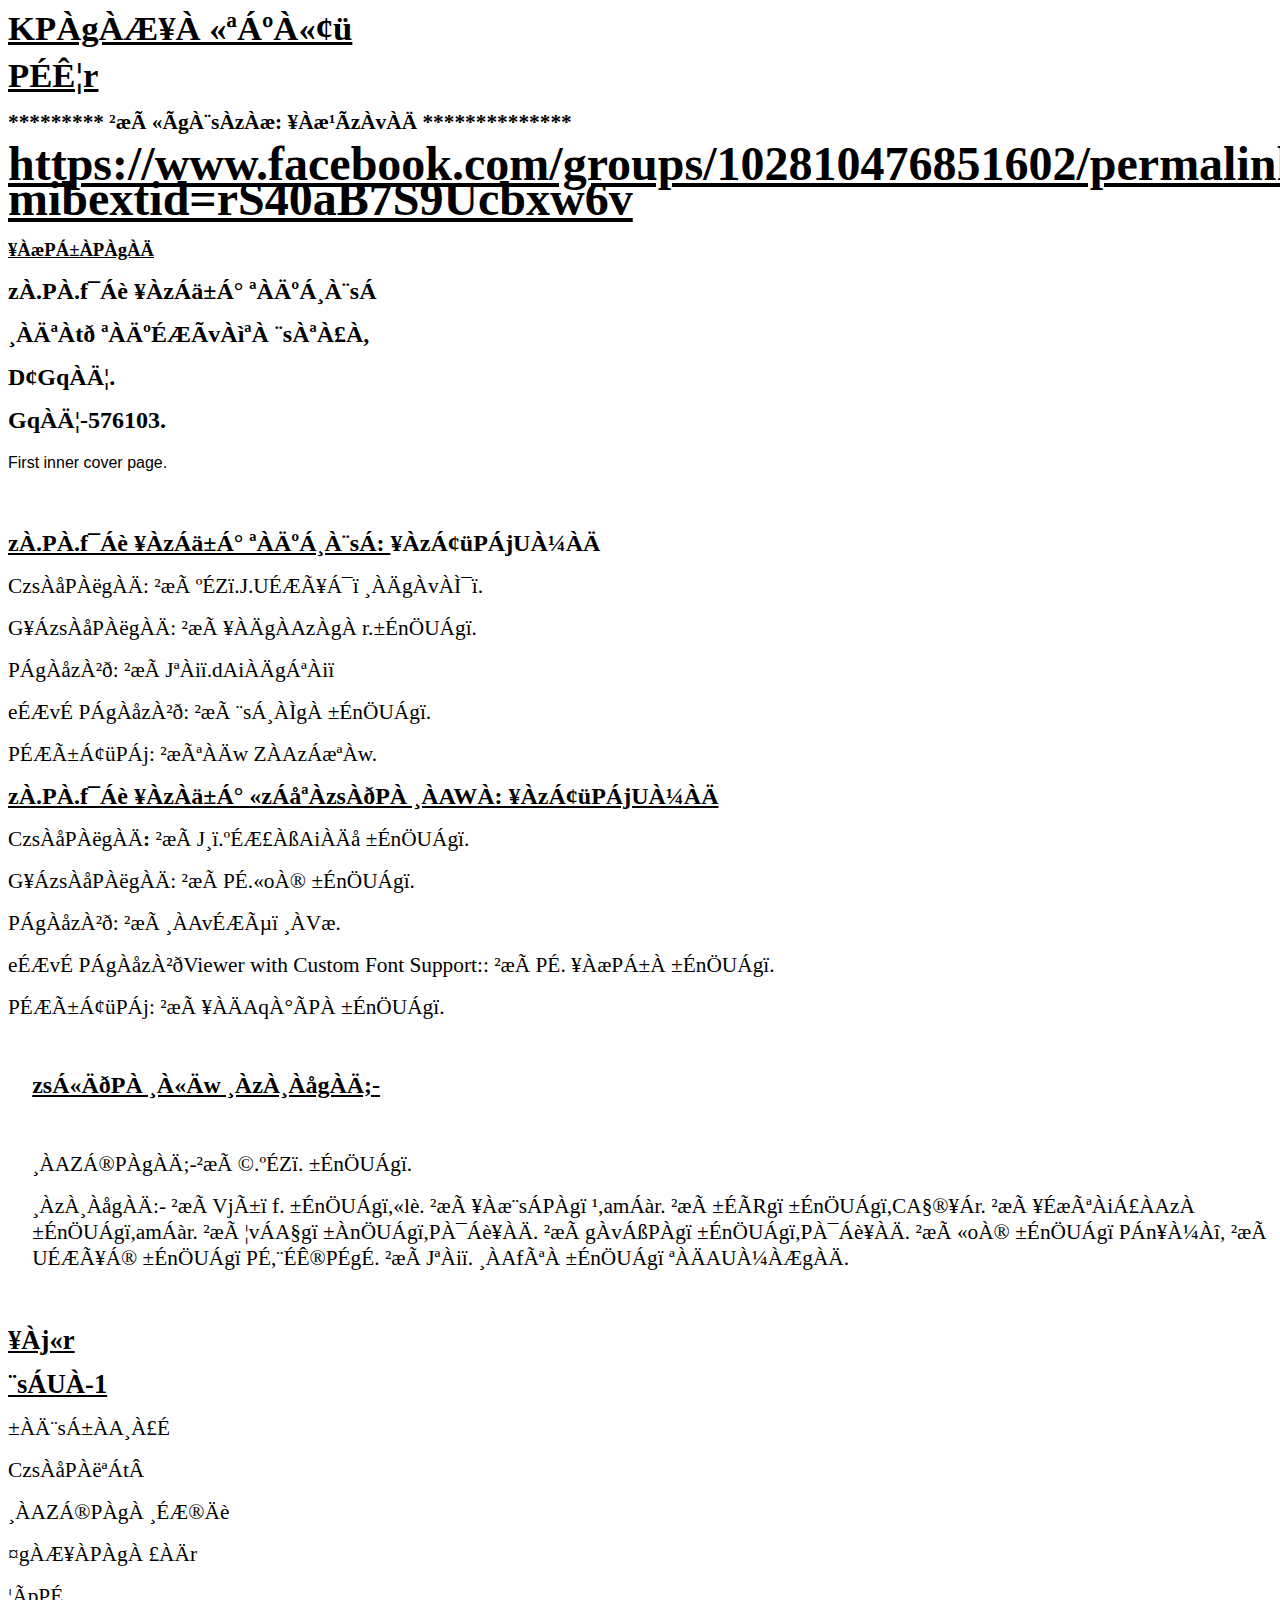
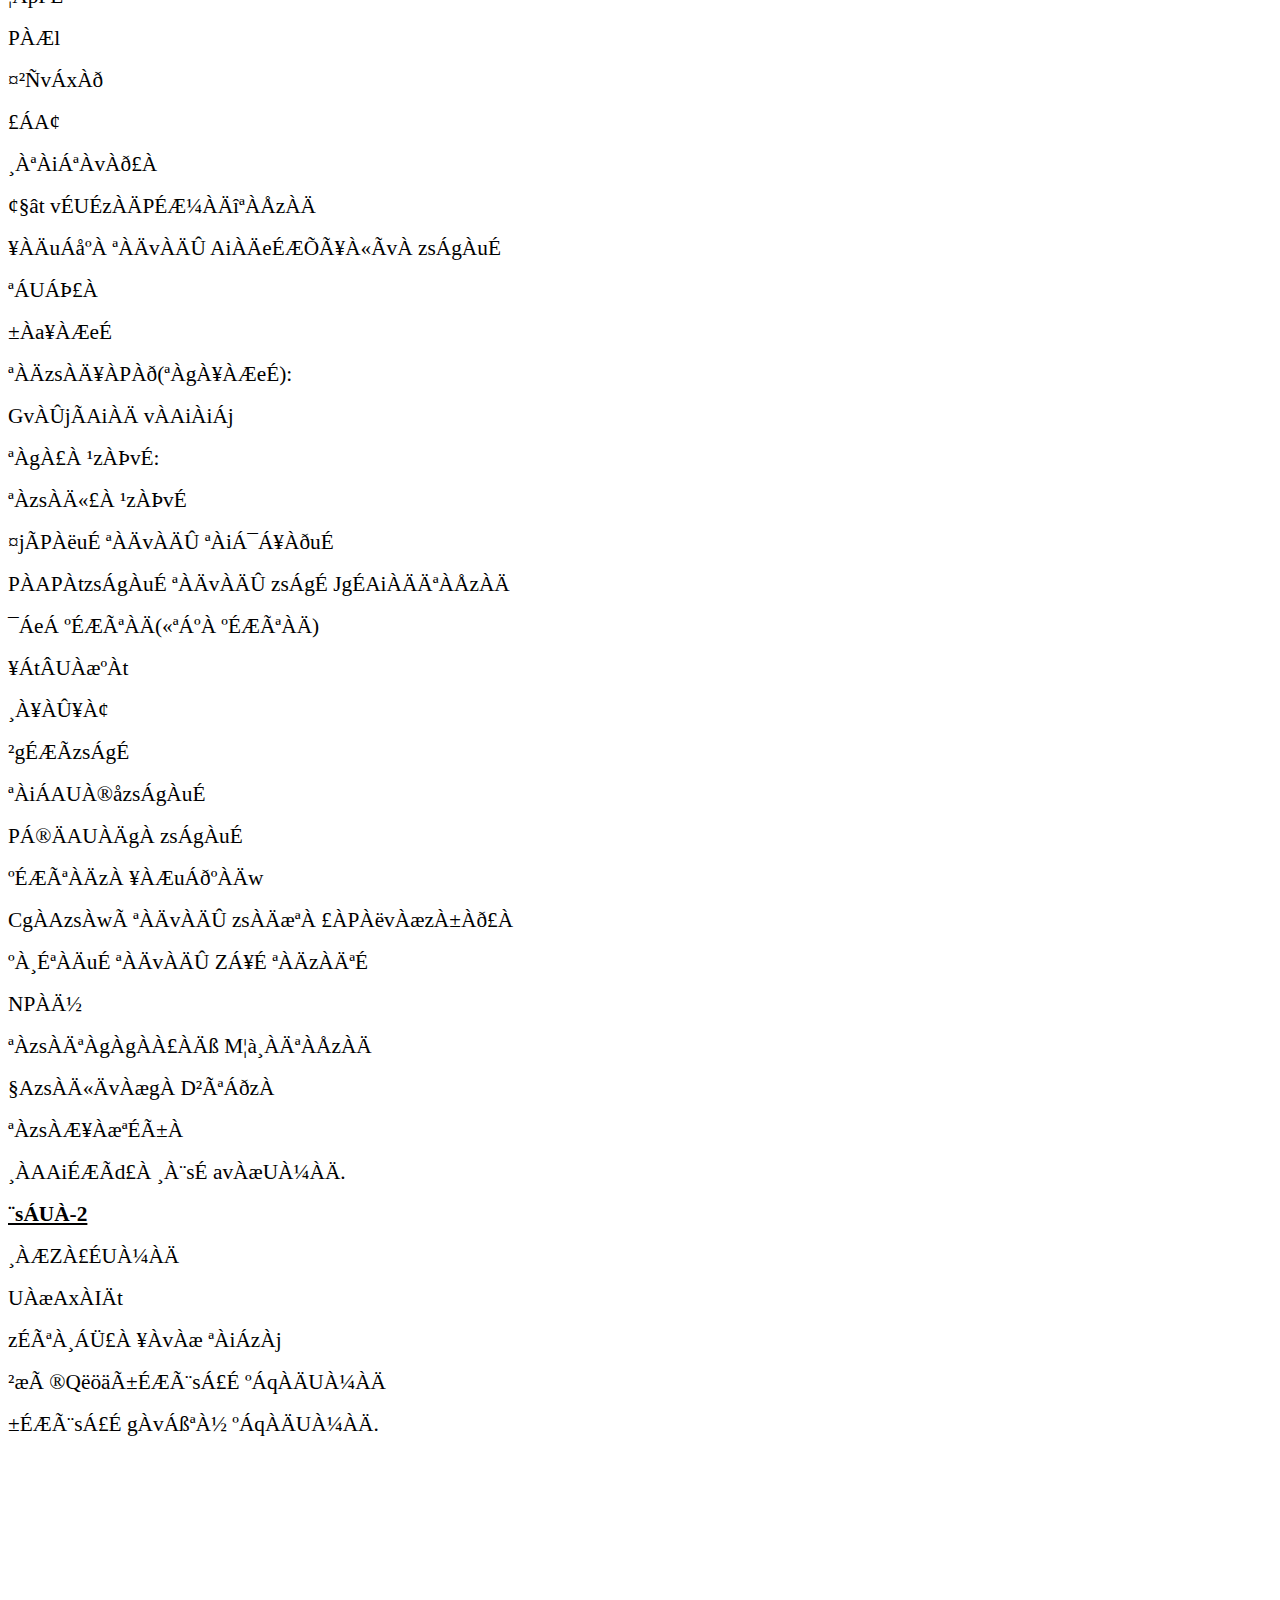
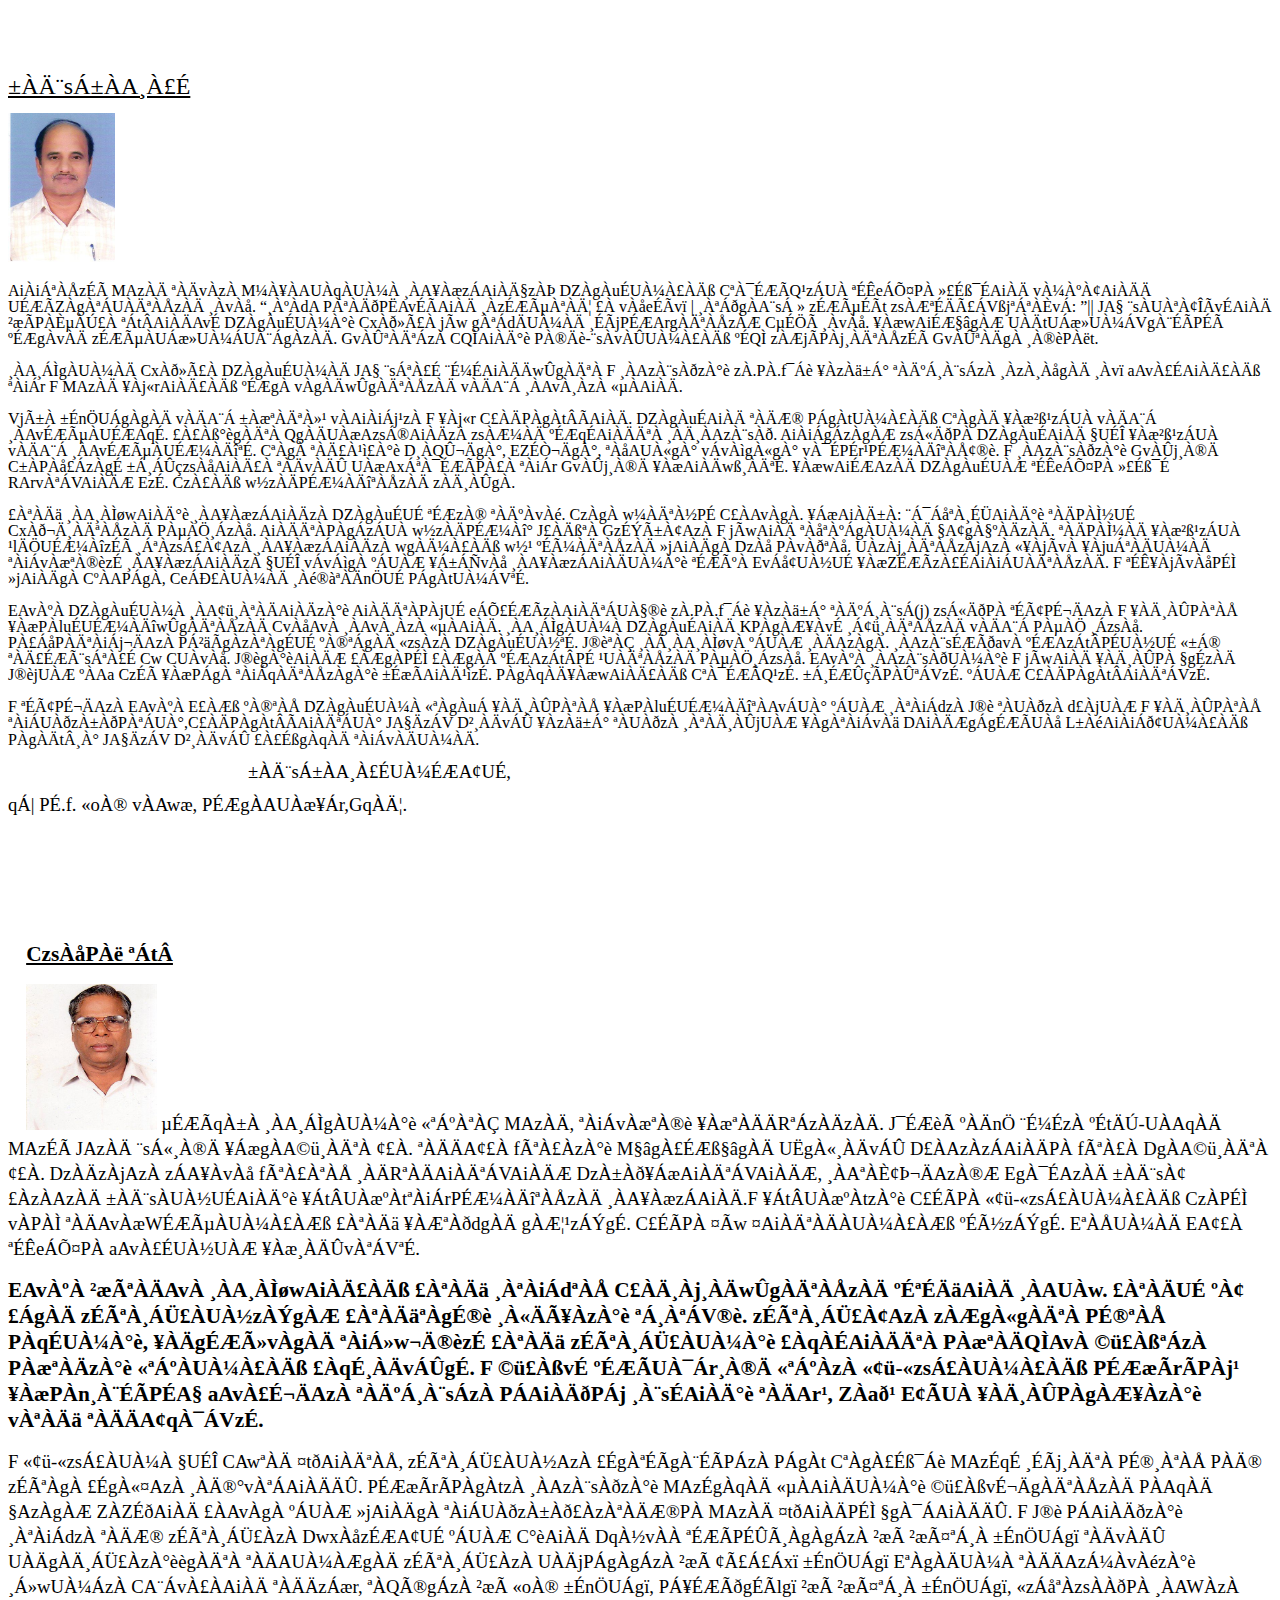
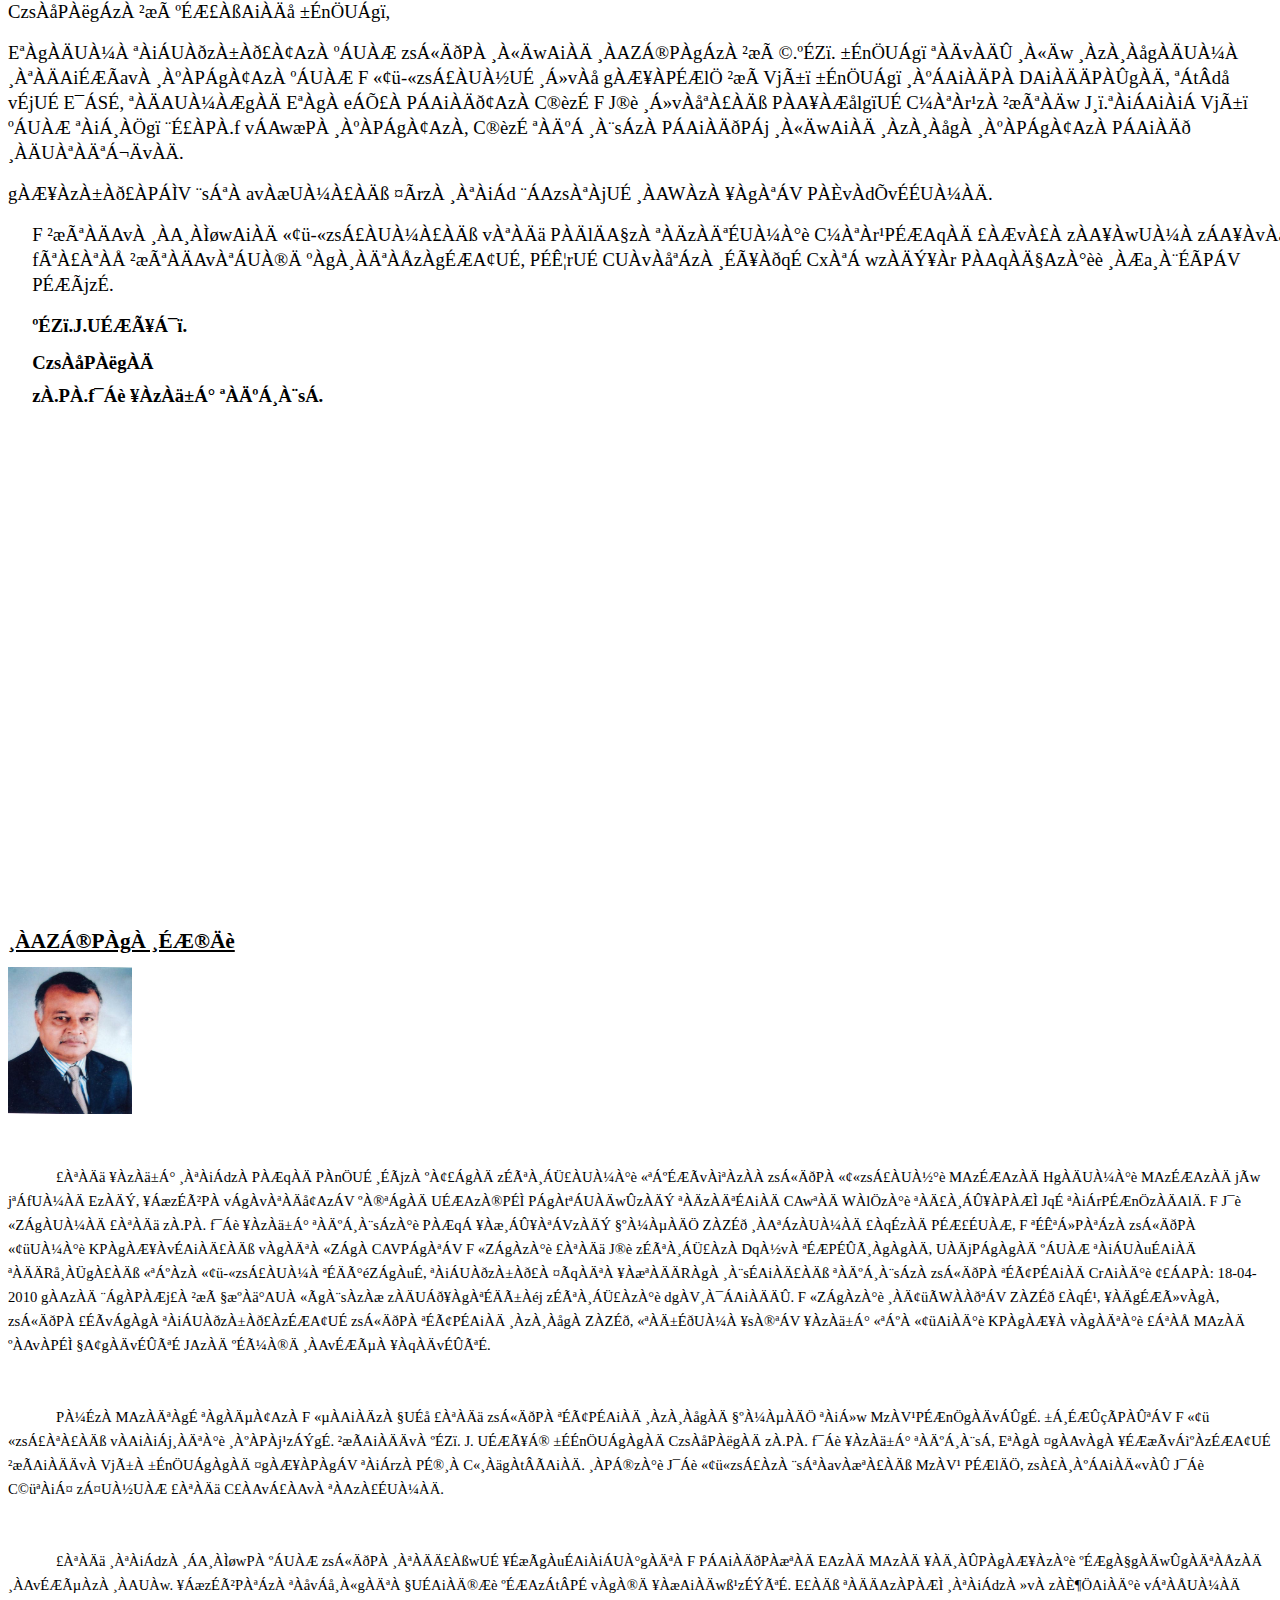
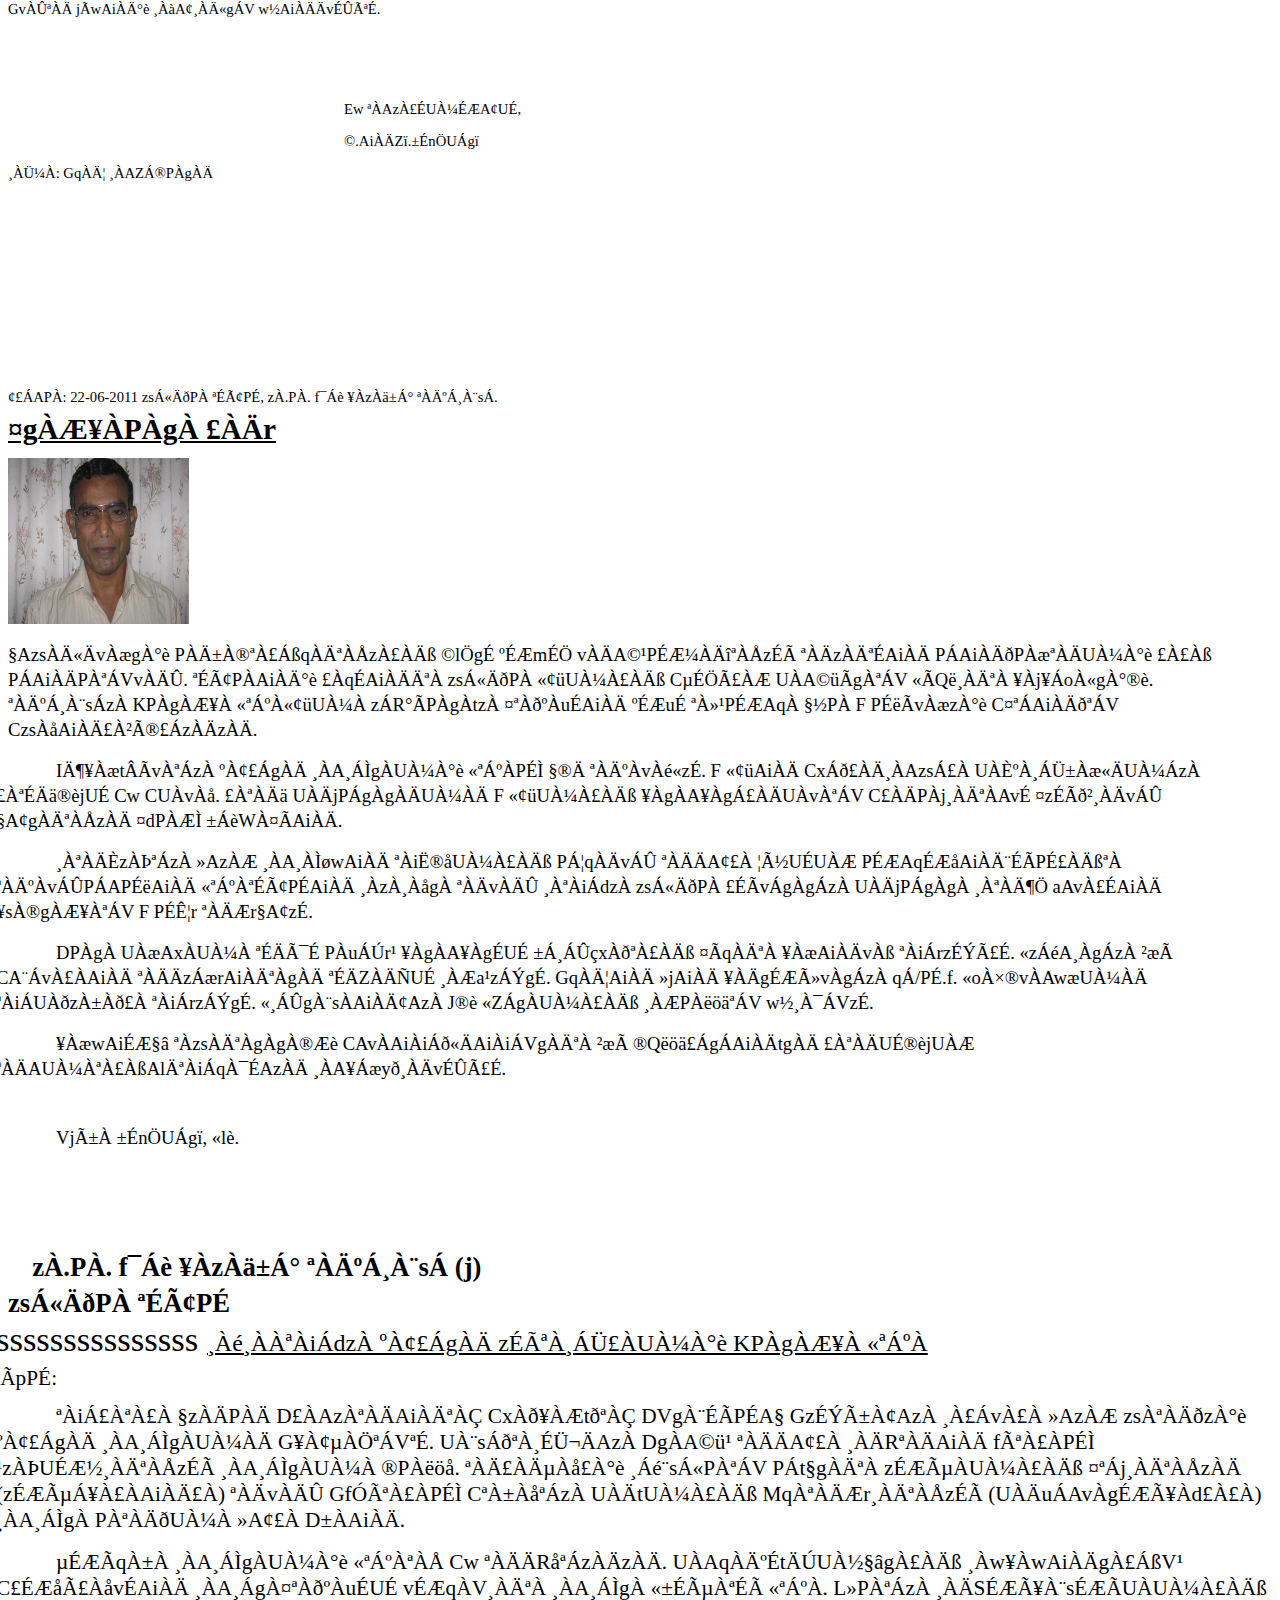
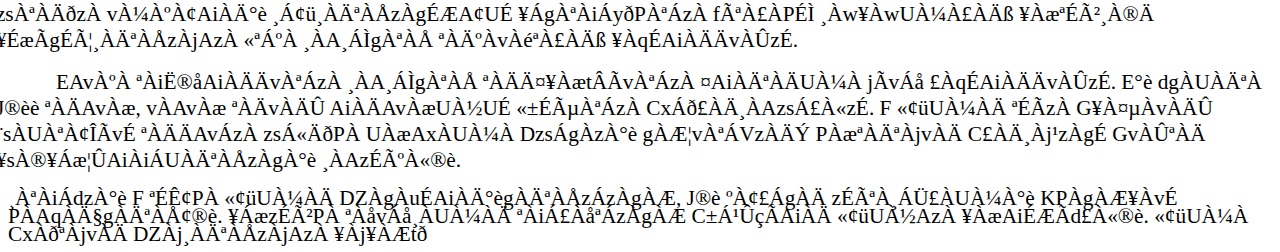
==== index.html @ 1f15256e "Add files via upload" ====
<!DOCTYPE html>
<html>
<head>
	<meta http-equiv="content-type" content="text/html; charset=utf-8"/>
	<title></title>
	<meta name="generator" content="LibreOffice 7.3.7.2 (Linux)"/>
	<meta name="created" content="00:00:00"/>
	<meta name="changed" content="2023-12-24T20:21:35.432611708"/>
	<style type="text/css">
		@page { size: 21.59cm 27.94cm; margin-left: 2.54cm; margin-right: 2.54cm; margin-top: 2.06cm; margin-bottom: 1.6cm }
		p { line-height: 115%; text-align: left; orphans: 2; widows: 2; margin-bottom: 0.25cm; direction: ltr; background: transparent }
	</style>
</head>
<body lang="en-US" link="#000080" vlink="#800000" dir="ltr"><p style="line-height: 150%; margin-bottom: 0cm">
  <font face="Nudi 02 e, serif"><font size="6" style="font-size: 26pt"><u><b>KPÀgÀÆ¥À
«ªÁºÀ«¢ü </b></u></font></font>
</p>
<p align="center" style="line-height: 150%; margin-bottom: 0cm"><font face="Nudi 02 e, serif"><font size="6" style="font-size: 26pt"><u><b>PÉÊ¦r</b></u></font></font></p>
<p align="center" style="line-height: 150%; margin-bottom: 0cm"><font face="Nudi 02 e, serif"><font size="4" style="font-size: 16pt"><b>*********
 ²æÃ «ÃgÀ¨sÀzÀæ: ¥Àæ¹ÃzÀvÀÄ **************</b></font></font></p>
<p align="center" style="line-height: 150%; margin-bottom: 0cm"><font face="Nudi 01 e, serif"><font size="7" style="font-size: 36pt"><u><b>https://www.facebook.com/groups/102810476851602/permalink/1739451979854102/?mibextid=rS40aB7S9Ucbxw6v</b></u></font></font></p>
<p style="line-height: 150%; margin-bottom: 0cm"><font face="Nudi 01 e, serif"><font size="4" style="font-size: 14pt"><u><b>¥ÀæPÁ±ÀPÀgÀÄ</b></u></font></font></p>
<p style="line-height: 150%; margin-bottom: 0cm"><font face="Nudi 01 e, serif"><font size="5" style="font-size: 18pt"><b>zÀ.PÀ.f¯Áè
¥ÀzÁä±Á° ªÀÄºÁ¸À¨sÁ</b></font></font></p>
<p style="line-height: 150%; margin-bottom: 0cm"><font face="Nudi 01 e, serif"><font size="5" style="font-size: 18pt"><b>¸ÀÄªÀtð
ªÀÄºÉÆÃvÀìªÀ ¨sÀªÀ£À,</b></font></font></p>
<p style="line-height: 150%; margin-bottom: 0cm"><font face="Nudi 01 e, serif"><font size="5" style="font-size: 18pt"><b>D¢GqÀÄ¦.</b></font></font></p>
<p style="line-height: 150%; margin-bottom: 0cm"><font face="Nudi 01 e, serif"><font size="5" style="font-size: 18pt"><b>GqÀÄ¦-576103.</b></font></font></p>
<p style="line-height: 150%; margin-bottom: 0cm"><font face="Arial, serif">First
inner cover page.</font></p>
<p align="center" style="font-weight: normal; line-height: 150%; margin-bottom: 0cm">
<br/>

</p>
<p align="center" style="line-height: 150%; margin-bottom: 0cm"><font face="Nudi 01 e, serif"><font size="5" style="font-size: 18pt"><u><b>zÀ.PÀ.f¯Áè
¥ÀzÁä±Á° ªÀÄºÁ¸À¨sÁ: </b></u></font></font><font face="Nudi 01 e, serif"><font size="5" style="font-size: 18pt"><b>¥ÀzÁ¢üPÁjUÀ¼ÀÄ</b></font></font></p>
<p align="center" style="line-height: 150%; margin-bottom: 0cm"><font face="Nudi 02 e, serif"><font size="4" style="font-size: 16pt">CzsÀåPÀëgÀÄ:</font></font><font face="Nudi 01 e, serif"><font size="4" style="font-size: 16pt"><b>
</b></font></font><font face="Nudi 02 e, serif"><font size="4" style="font-size: 16pt">²æÃ
ºÉZï.J.UÉÆÃ¥Á¯ï ¸ÀÄgÀvÀÌ¯ï.</font></font></p>
<p align="center" style="line-height: 150%; margin-bottom: 0cm"><font face="Nudi 02 e, serif"><font size="4" style="font-size: 16pt">G¥ÁzsÀåPÀëgÀÄ:
²æÃ ¥ÀÄgÀAzÀgÀ r.±ÉnÖUÁgï.</font></font></p>
<p align="center" style="line-height: 150%; margin-bottom: 0cm"><font face="Nudi 02 e, serif"><font size="4" style="font-size: 16pt">PÁgÀåzÀ²ð:
²æÃ JªÀiï.dAiÀÄgÁªÀiï</font></font></p>
<p align="center" style="line-height: 150%; margin-bottom: 0cm"><font face="Nudi 02 e, serif"><font size="4" style="font-size: 16pt">eÉÆvÉ
PÁgÀåzÀ²ð: ²æÃ ¨sÁ¸ÀÌgÀ ±ÉnÖUÁgï.</font></font></p>
<p align="center" style="line-height: 150%; margin-bottom: 0cm"><font face="Nudi 02 e, serif"><font size="4" style="font-size: 16pt">PÉÆÃ±Á¢üPÁj:
²æÃªÀÄw ZÀAzÁæªÀw.</font></font></p>
<p align="center" style="line-height: 150%; margin-bottom: 0cm"><font face="Nudi 01 e, serif"><font size="5" style="font-size: 18pt"><u><b>zÀ.PÀ.f¯Áè
¥ÀzÀä±Á° «zÁåªÀzsÀðPÀ ¸ÀAWÀ: ¥ÀzÁ¢üPÁjUÀ¼ÀÄ</b></u></font></font></p>
<p align="center" style="line-height: 150%; margin-bottom: 0cm"><font face="Nudi 02 e, serif"><font size="4" style="font-size: 16pt">CzsÀåPÀëgÀÄ</font></font><font face="Nudi 01 e, serif"><font size="4" style="font-size: 16pt"><b>:
</b></font></font><font face="Nudi 02 e, serif"><font size="4" style="font-size: 16pt">²æÃ
J¸ï.ºÉÆ£ÀßAiÀÄå ±ÉnÖUÁgï.</font></font></p>
<p align="center" style="line-height: 150%; margin-bottom: 0cm"><font face="Nudi 02 e, serif"><font size="4" style="font-size: 16pt">G¥ÁzsÀåPÀëgÀÄ:
²æÃ PÉ.«oÀ® ±ÉnÖUÁgï.</font></font></p>
<p align="center" style="line-height: 150%; margin-bottom: 0cm"><font face="Nudi 02 e, serif"><font size="4" style="font-size: 16pt">PÁgÀåzÀ²ð:
²æÃ ¸ÀAvÉÆÃµï ¸ÀVæ.</font></font></p>
<p align="center" style="line-height: 150%; margin-bottom: 0cm"><font face="Nudi 02 e, serif"><font size="4" style="font-size: 16pt">eÉÆvÉ
PÁgÀåzÀ²ðViewer with Custom Font Support:: ²æÃ PÉ. ¥ÀæPÁ±À
±ÉnÖUÁgï.</font></font></p>
<p align="center" style="line-height: 150%; margin-bottom: 0cm"><font face="Nudi 02 e, serif"><font size="4" style="font-size: 16pt">PÉÆÃ±Á¢üPÁj:
²æÃ ¥ÀÄAqÀ°ÃPÀ ±ÉnÖUÁgï.</font></font></p>
<p align="center" style="font-weight: normal; line-height: 150%; margin-bottom: 0cm">
<br/>

</p>
<p align="center" style="line-height: 100%; margin-left: 0.64cm; margin-bottom: 0cm">
<font face="Nudi 01 e, serif"><font size="5" style="font-size: 18pt"><u><b>zsÁ«ÄðPÀ
¸À«Äw ¸ÀzÀ¸ÀågÀÄ;-</b></u></font></font></p>
<p style="line-height: 150%; margin-left: 0.64cm; margin-bottom: 0cm">
<br/>

</p>
<p style="line-height: 150%; margin-left: 0.64cm; margin-bottom: 0cm">
 <font face="Nudi 02 e, serif"><font size="4" style="font-size: 16pt">¸ÀAZÁ®PÀgÀÄ;-²æÃ
©.ºÉZï. ±ÉnÖUÁgï.  </font></font>
</p>
<p style="line-height: 150%; margin-left: 0.64cm; margin-bottom: 0cm">
 <font face="Nudi 02 e, serif"><font size="4" style="font-size: 16pt">¸ÀzÀ¸ÀågÀÄ:-
²æÃ VjÃ±ï f. ±ÉnÖUÁgï,«lè.  ²æÃ ¥Àæ¨sÁPÀgï
¹,amÁàr. ²æÃ ±ÉÃRgï ±ÉnÖUÁgï,CA§®¥Ár. ²æÃ
¥ÉæÃªÀiÁ£ÀAzÀ ±ÉnÖUÁgï,amÁàr. ²æÃ ¦vÁA§gï
±ÀnÖUÁgï,PÀ¯Áè¥ÀÄ. ²æÃ gÀvÁßPÀgï
±ÉnÖUÁgï,PÀ¯Áè¥ÀÄ. ²æÃ «oÀ® ±ÉnÖUÁgï PÁn¥À¼Àî,
²æÃ UÉÆÃ¥Á® ±ÉnÖUÁgï PÉ,¨ÉÊ®PÉgÉ. ²æÃ JªÀiï.
¸ÀAfÃªÀ ±ÉnÖUÁgï ªÀÄAUÀ¼ÀÆgÀÄ.</font></font></p>
<p align="center" style="font-weight: normal; line-height: 150%; margin-bottom: 0cm">
<br/>

</p>
<p align="center" style="line-height: 150%; margin-bottom: 0cm"><font face="Nudi 01 e, serif"><font size="5" style="font-size: 20pt"><u><b>¥Àj«r</b></u></font></font></p>
<p style="line-height: 150%; margin-bottom: 0cm"> <font face="Nudi 01 e, serif"><font size="5" style="font-size: 20pt"><u><b>¨sÁUÀ-1</b></u></font></font></p>
<p style="line-height: 150%; margin-bottom: 0cm"><font face="Nudi 01 e, serif"><font size="4" style="font-size: 16pt">±ÀÄ¨sÁ±ÀA¸À£É</font></font></p>
<p style="line-height: 150%; margin-bottom: 0cm"><font face="Nudi 01 e, serif"><font size="4" style="font-size: 16pt">CzsÀåPÀëªÁtÂ</font></font></p>
<p style="line-height: 150%; margin-bottom: 0cm"><font face="Nudi 01 e, serif"><font size="4" style="font-size: 16pt">¸ÀAZÁ®PÀgÀ
¸ÉÆ®Äè</font></font></p>
<p style="line-height: 150%; margin-bottom: 0cm"><font face="Nudi 01 e, serif"><font size="4" style="font-size: 16pt">¤gÀÆ¥ÀPÀgÀ
£ÀÄr</font></font></p>
<p style="line-height: 150%; margin-bottom: 0cm"><font face="Nudi 01 e, serif"><font size="4" style="font-size: 16pt">¦ÃpPÉ</font></font></p>
<p style="line-height: 150%; margin-bottom: 0cm"><font face="Nudi 01 e, serif"><font size="4" style="font-size: 16pt">PÀÆl</font></font></p>
<p style="line-height: 150%; margin-bottom: 0cm"><font face="Nudi 01 e, serif"><font size="4" style="font-size: 16pt">¤²ÑvÁxÀð</font></font></p>
<p style="line-height: 150%; margin-bottom: 0cm"><font face="Nudi 01 e, serif"><font size="4" style="font-size: 16pt">£ÁA¢</font></font></p>
<p style="line-height: 150%; margin-bottom: 0cm"><font face="Nudi 01 e, serif"><font size="4" style="font-size: 16pt">¸ÀªÀiÁªÀvÀð£À</font></font></p>
<p style="line-height: 150%; margin-bottom: 0cm"><font face="Nudi 01 e, serif"><font size="4" style="font-size: 16pt">¢§ât
vÉUÉzÀÄPÉÆ¼ÀÄîªÀÅzÀÄ</font></font></p>
<p style="line-height: 150%; margin-bottom: 0cm"><font face="Nudi 01 e, serif"><font size="4" style="font-size: 16pt">¥ÀÄuÁåºÀ
ªÀÄvÀÄÛ AiÀÄeÉÆÕÃ¥À«ÃvÀ zsÁgÀuÉ</font></font></p>
<p style="line-height: 150%; margin-bottom: 0cm"><font face="Nudi 01 e, serif"><font size="4" style="font-size: 16pt">ªÁUÁÞ£À</font></font></p>
<p style="line-height: 150%; margin-bottom: 0cm"><font face="Nudi 01 e, serif"><font size="4" style="font-size: 16pt">±Àa¥ÀÆeÉ</font></font></p>
<p style="line-height: 150%; margin-bottom: 0cm"><font face="Nudi 01 e, serif"><font size="4" style="font-size: 16pt">ªÀÄzsÀÄ¥ÀPÀð(ªÀgÀ¥ÀÆeÉ):</font></font></p>
<p style="line-height: 150%; margin-bottom: 0cm"><font face="Nudi 01 e, serif"><font size="4" style="font-size: 16pt">GvÀÛjÃAiÀÄ
vÀAiÀiÁj</font></font></p>
<p style="line-height: 150%; margin-bottom: 0cm"><font face="Nudi 01 e, serif"><font size="4" style="font-size: 16pt">ªÀgÀ£À
¹zÀÞvÉ:</font></font></p>
<p style="line-height: 150%; margin-bottom: 0cm"><font face="Nudi 01 e, serif"><font size="4" style="font-size: 16pt">ªÀzsÀÄ«£À
¹zÀÞvÉ</font></font></p>
<p style="line-height: 150%; margin-bottom: 0cm"><font face="Nudi 01 e, serif"><font size="4" style="font-size: 16pt">¤jÃPÀëuÉ
ªÀÄvÀÄÛ ªÀiÁ¯Á¥ÀðuÉ</font></font></p>
<p style="line-height: 150%; margin-bottom: 0cm"><font face="Nudi 01 e, serif"><font size="4" style="font-size: 16pt">PÀAPÀtzsÁgÀuÉ
ªÀÄvÀÄÛ zsÁgÉ JgÉAiÀÄÄªÀÅzÀÄ</font></font></p>
<p style="line-height: 150%; margin-bottom: 0cm"><font face="Nudi 01 e, serif"><font size="4" style="font-size: 16pt">¯ÁeÁ
ºÉÆÃªÀÄ(«ªÁºÀ ºÉÆÃªÀÄ)</font></font></p>
<p style="line-height: 150%; margin-bottom: 0cm"><font face="Nudi 01 e, serif"><font size="4" style="font-size: 16pt">¥ÁtÂUÀæºÀt</font></font></p>
<p style="line-height: 150%; margin-bottom: 0cm"><font face="Nudi 01 e, serif"><font size="4" style="font-size: 16pt">¸À¥ÀÛ¥À¢</font></font></p>
<p style="line-height: 150%; margin-bottom: 0cm"><font face="Nudi 01 e, serif"><font size="4" style="font-size: 16pt">²gÉÆÃzsÁgÉ</font></font></p>
<p style="line-height: 150%; margin-bottom: 0cm"><font face="Nudi 01 e, serif"><font size="4" style="font-size: 16pt">ªÀiÁAUÀ®åzsÁgÀuÉ</font></font></p>
<p style="line-height: 150%; margin-bottom: 0cm"><font face="Nudi 01 e, serif"><font size="4" style="font-size: 16pt">PÁ®ÄAUÀÄgÀ
zsÁgÀuÉ</font></font></p>
<p style="line-height: 150%; margin-bottom: 0cm"><font face="Nudi 01 e, serif"><font size="4" style="font-size: 16pt">ºÉÆÃªÀÄzÀ
¥ÀÆuÁðºÀÄw</font></font></p>
<p style="line-height: 150%; margin-bottom: 0cm"><font face="Nudi 01 e, serif"><font size="4" style="font-size: 16pt">CgÀAzsÀwÃ
ªÀÄvÀÄÛ zsÀÄæªÀ £ÀPÀëvÀæzÀ±Àð£À</font></font></p>
<p style="line-height: 150%; margin-bottom: 0cm"><font face="Nudi 01 e, serif"><font size="4" style="font-size: 16pt">ºÀ¸ÉªÀÄuÉ
ªÀÄvÀÄÛ ZÁ¥É ªÀÄzÀÄªÉ</font></font></p>
<p style="line-height: 150%; margin-bottom: 0cm"><font face="Nudi 01 e, serif"><font size="4" style="font-size: 16pt">NPÀÄ½</font></font></p>
<p style="line-height: 150%; margin-bottom: 0cm"><font face="Nudi 01 e, serif"><font size="4" style="font-size: 16pt">ªÀzsÀÄªÀgÀgÀÀ£ÀÄß
M¦à¸ÀÄªÀÅzÀÄ</font></font></p>
<p style="line-height: 150%; margin-bottom: 0cm"><font face="Nudi 01 e, serif"><font size="4" style="font-size: 16pt">§AzsÀÄ«ÄvÀægÀ
D²ÃªÁðzÀ</font></font></p>
<p style="line-height: 150%; margin-bottom: 0cm"><font face="Nudi 01 e, serif"><font size="4" style="font-size: 16pt">ªÀzsÀÆ¥ÀæªÉÃ±À</font></font></p>
<p style="line-height: 150%; margin-bottom: 0cm"><font face="Nudi 01 e, serif"><font size="4" style="font-size: 16pt">¸ÀAAiÉÆÃd£À
¸À¨sÉ avÀæUÀ¼ÀÄ.</font></font></p>
<p style="line-height: 150%; margin-bottom: 0cm"><font face="Nudi 01 e, serif"><font size="4" style="font-size: 16pt"><u><b>¨sÁUÀ-2</b></u></font></font></p>
<p style="line-height: 150%; margin-bottom: 0cm"><font face="Nudi 01 e, serif"><font size="4" style="font-size: 16pt">¸ÀÆZÀ£ÉUÀ¼ÀÄ</font></font></p>
<p style="line-height: 150%; margin-bottom: 0cm"><font face="Nudi 01 e, serif"><font size="4" style="font-size: 16pt">UÀæAxÀIÄt</font></font></p>
<p style="line-height: 150%; margin-bottom: 0cm"><font face="Nudi 01 e, serif"><font size="4" style="font-size: 16pt">zÉÃªÀ¸ÁÜ£À
¥ÀvÀæ ªÀiÁzÀj</font></font></p>
<p style="line-height: 150%; margin-bottom: 0cm"><font face="Nudi 01 e, serif"><font size="4" style="font-size: 16pt">²æÃ
®QëöäÃ±ÉÆÃ¨sÁ£É ºÁqÀÄUÀ¼ÀÄ</font></font></p>
<p style="line-height: 150%; margin-bottom: 0cm"><font face="Nudi 01 e, serif"><font size="4" style="font-size: 16pt">±ÉÆÃ¨sÁ£É
gÀvÁßªÀ½ ºÁqÀÄUÀ¼ÀÄ.</font></font></p>
<p style="font-weight: normal; line-height: 100%; margin-left: 0.64cm; margin-right: -0.51cm; margin-bottom: 0cm">
<br/>

</p>
<p align="center" style="font-weight: normal; line-height: 100%; margin-left: 0.64cm; margin-right: -0.51cm; margin-bottom: 0cm">
<br/>

</p>
<p align="center" style="font-weight: normal; line-height: 100%; margin-left: 0.64cm; margin-right: -0.51cm; margin-bottom: 0cm">
<br/>

</p>
<p align="center" style="font-weight: normal; line-height: 100%; margin-left: 0.64cm; margin-right: -0.51cm; margin-bottom: 0cm">
<br/>

</p>
<p align="center" style="line-height: 100%; margin-bottom: 0cm"><br/>

</p>
<p align="center" style="line-height: 100%; margin-bottom: 0cm"><br/>

</p>
<p align="center" style="line-height: 100%; margin-bottom: 0cm"><br/>

</p>
<p align="center" style="line-height: 100%; margin-bottom: 0cm"><font face="Nudi 02 e, serif"><font size="5" style="font-size: 18pt"><u>±ÀÄ¨sÁ±ÀA¸À£É
</u></font></font>
</p>
<p align="center" style="line-height: 100%; margin-bottom: 0cm"><img src="doc_html_a9bf0e8c9616a876.jpg" name="image3.jpg" align="bottom" width="107" height="151" border="0"/>
</p>
<p style="line-height: 100%; margin-bottom: 0cm"><font face="Nudi 02 e, serif">AiÀiÁªÀÅzÉÃ
MAzÀÄ ªÀÄvÀzÀ M¼À¥ÀAUÀqÀUÀ¼À ¸ÀA¥ÀæzÁAiÀÄ§zÀÞ
DZÀgÀuÉUÀ¼À£ÀÄß CªÀ¯ÉÆÃQ¹zÁUÀ ªÉÊeÁÕ¤PÀ
»£Éß¯ÉAiÀÄ vÀ¼ÀºÀ¢AiÀÄÄ UÉÆÃZÀgÀªÁUÀÄªÀÅzÀÄ
¸ÀvÀå. “¸ÀºÀdA PÀªÀÄðPËAvÉÃAiÀÄ ¸ÀzÉÆÃµÀªÀÄ¦
£À vÀåeÉÃvï | ¸ÀªÁðgÀA¨sÁ » zÉÆÃµÉÃt
zsÀÆªÉÄÃ£ÁVßjªÁªÀÈvÁ: ”|| JA§ ¨sÀUÀªÀ¢ÎÃvÉAiÀÄ
²æÃPÀÈµÀÚ£À ªÁtÂAiÀÄAvÉ DZÀgÀuÉUÀ¼À°è
CxÀð»Ã£À jÃw gÀªÁdÄUÀ¼ÀÄ ¸ÉÃjPÉÆArgÀÄªÀÅzÀÆ
CµÉÖÃ ¸ÀvÀå. ¥ÀæwAiÉÆ§âgÀÆ UÀÄtUÁæ»UÀ¼ÁVgÀ¨ÉÃPÉÃ
ºÉÆgÀvÀÄ zÉÆÃµÀUÁæ»UÀ¼ÁUÀ¨ÁgÀzÀÄ. GvÀÛªÀÄªÁzÀ
CQÌAiÀÄ°è PÀ®Äè-¨sÀvÀÛUÀ¼À£ÀÄß ºÉQÌ
zÀÆjÃPÀj¸ÀÄªÀÅzÉÃ GvÀÛªÀÄgÀ ¸À®èPÀët.</font></p>
<p style="line-height: 100%; margin-bottom: 0cm"><font face="Nudi 02 e, serif">	¸ÀA¸ÁÌgÀUÀ¼ÀÄ
CxÀð»Ã£À DZÀgÀuÉUÀ¼ÀÄ JA§ ¨sÁªÀ£É
¨É¼ÉAiÀÄÄwÛgÀÄªÀ F ¸ÀAzÀ¨sÀðzÀ°è zÀ.PÀ.f¯Áè
¥ÀzÀä±Á° ªÀÄºÁ¸À¨sÁzÀ ¸ÀzÀ¸ÀågÀÄ ¸Àvï
aAvÀ£ÉAiÀÄ£ÀÄß ªÀiÁr F MAzÀÄ ¥Àj«rAiÀÄ£ÀÄß
ºÉÆgÀ vÀgÀÄwÛgÀÄªÀÅzÀÄ vÀÄA¨Á ¸ÀAvÀ¸ÀzÀ
«µÀAiÀÄ. </font>
</p>
<p style="line-height: 100%; margin-bottom: 0cm"><font face="Nudi 02 e, serif">	VjÃ±À
±ÉnÖUÁgÀgÀÄ vÀÄA¨Á ±ÀæªÀÄªÀ»¹ vÀAiÀiÁj¹zÀ F
¥Àj«r C£ÀÄPÀgÀtÂÃAiÀÄ. DZÀgÀuÉAiÀÄ ªÀÄÆ®
PÁgÀtUÀ¼À£ÀÄß CªÀgÀÄ ¥Àæ²ß¹zÁUÀ vÀÄA¨Á
¸ÀAvÉÆÃµÀUÉÆAqÉ. £À£Àß°ègÀÄªÀ QgÀÄUÀæAzsÁ®AiÀÄzÀ
zsÀÆ¼ÀÄ ºÉÆqÉAiÀÄÄªÀ ¸ÀÄ¸ÀAzÀ¨sÀð.
AiÀiÁgÁzÀgÀÆ zsÁ«ÄðPÀ DZÀgÀuÉAiÀÄ §UÉÎ ¥Àæ²ß¹zÁUÀ
vÀÄA¨Á ¸ÀAvÉÆÃµÀUÉÆ¼ÀÄîªÉ. CªÀgÀ ªÀÄ£À¹ì£À°è
D¸ÀQÛ¬ÄgÀ°, EZÉÒ¬ÄgÀ°, ªÀåAUÀ«gÀ° vÁvÀìgÀ«gÀ°
vÀ¯ÉPÉr¹PÉÆ¼ÀÄîªÀÅ¢®è. F ¸ÀAzÀ¨sÀðzÀ°è
GvÀÛj¸À®Ä C±ÀPÀå£ÁzÀgÉ ±Á¸ÁÛçzsÀåAiÀÄ£À
ªÀÄvÀÄÛ UÀæAxÁªÀ¯ÉÆÃPÀ£À ªÀiÁr GvÀÛj¸À®Ä
¥ÀæAiÀÄwß¸ÀÄªÉ. ¥ÀæwAiÉÆAzÀÄ DZÀgÀuÉUÀÆ
ªÉÊeÁÕ¤PÀ »£Éß¯É RArvÀªÁVAiÀÄÆ EzÉ. CzÀ£ÀÄß
w½zÀÄPÉÆ¼ÀÄîªÀÅzÀÄ zÀÄ¸ÀÛgÀ.</font></p>
<p style="line-height: 100%; margin-bottom: 0cm"><font face="Nudi 02 e, serif">	£ÀªÀÄä
¸ÀA¸ÀÌøwAiÀÄ°è ¸ÀA¥ÀæzÁAiÀÄzÀ DZÀgÀuÉUÉ ªÉÆzÀ®
ªÀÄºÀvÀé. CzÀgÀ w¼ÀÄªÀ½PÉ C£ÀAvÀgÀ. ¥ÁæAiÀÄ±À:
¨Á¯ÁåªÀ¸ÉÜAiÀÄ°è ªÀÄPÀÌ½UÉ CxÀð¬Ä¸ÀÄªÀÅzÀÄ
PÀµÀÖ¸ÁzÀå. AiÀÄÄªÀPÀgÁzÁUÀ w½zÀÄPÉÆ¼Àî°
J£ÀÄßªÀ GzÉÝÃ±À¢AzÀ F jÃwAiÀÄ ªÀåªÀºÁgÀUÀ¼ÀÄ
§A¢gÀ§ºÀÄzÀÄ. ªÀÄPÀÌ¼ÀÄ ¥Àæ²ß¹zÁUÀ
¹lÄÖUÉÆ¼ÀîzÉÃ ¸ÁªÀzsÁ£À¢AzÀ ¸ÀA¥ÀæzÁAiÀÄzÀ
wgÀÄ¼À£ÀÄß w½¹ ºÉÃ¼ÀÄªÀÅzÀÄ »jAiÀÄgÀ DzÀå
PÀvÀðªÀå. UÀzÀj¸ÀÄªÀÅzÀjAzÀ «¥ÀjÃvÀ
¥ÀjuÁªÀÄUÀ¼ÀÄ ªÀiÁvÀæªÀ®èzÉ ¸ÀA¥ÀæzÁAiÀÄzÀ
§UÉÎ vÁvÁìgÀ ºÁUÀÆ ¥Á±ÁÑvÀå ¸ÀA¥ÀæzÁAiÀÄUÀ¼À°è
ªÉÆÃºÀ EvÁå¢UÀ½UÉ ¥ÀæZÉÆÃzÀ£ÉAiÀiÁUÀÄªÀÅzÀÄ.
F ªÉÊ¥ÀjÃvÀåPÉÌ »jAiÀÄgÀ CºÀAPÁgÀ, CeÁÐ£ÀUÀ¼ÀÄ
¸Àé®àªÀÄnÖUÉ PÁgÀtUÀ¼ÁVªÉ.</font></p>
<p style="line-height: 100%; margin-bottom: 0cm"><font face="Nudi 02 e, serif">	EAvÀºÀ
DZÀgÀuÉUÀ¼À ¸ÀA¢ü¸ÀªÀÄAiÀÄzÀ°è AiÀÄÄªÀPÀjUÉ
 eÁÕ£ÉÆÃzÀAiÀÄªÁUÀ§®è zÀ.PÀ.f¯Áè ¥ÀzÀä±Á°
ªÀÄºÁ¸À¨sÁ(j) zsÁ«ÄðPÀ ªÉÃ¢PÉ¬ÄAzÀ F
¥ÀÄ¸ÀÛPÀªÀÅ ¥ÀæPÀluÉUÉÆ¼ÀÄîwÛgÀÄªÀÅzÀÄ
CvÀåAvÀ ¸ÀAvÀ¸ÀzÀ «µÀAiÀÄ. ¸ÀA¸ÁÌgÀUÀ¼À
DZÀgÀuÉAiÀÄ KPÀgÀÆ¥ÀvÉ ¸Á¢ü¸ÀÄªÀÅzÀÄ vÀÄA¨Á
PÀµÀÖ ¸ÁzsÀå. PÀ£ÁåPÀÄªÀiÁj¬ÄAzÀ PÁ²äÃgÀzÀªÀgÉUÉ
ºÀ®ªÁgÀÄ «zsÀzÀ DZÀgÀuÉUÀ½ªÉ. J®èªÀÇ
¸ÀÄ¸ÀA¸ÀÌøvÀ ºÁUÀÆ ¸ÀÄAzÀgÀ. ¸ÀAzÀ¨sÉÆÃðavÀ
ºÉÆAzÁtÂPÉUÀ½UÉ «±Á® ªÀÄ£ÉÆÃ¨sÁªÀ£É Cw
CUÀvÀå. J®ègÀ°èAiÀÄÆ £ÀÆgÀPÉÌ £ÀÆgÀÄ ºÉÆAzÁtÂPÉ
¹UÀÄªÀÅzÀÄ  PÀµÀÖ¸ÁzsÀå. EAvÀºÀ ¸ÀAzÀ¨sÀðUÀ¼À°è
F jÃwAiÀÄ ¥ÀÄ¸ÀÛPÀ §gÉzÀÄ J®èjUÀÆ ºÀAa CzÉÃ
¥ÀæPÁgÀ ªÀiÁqÀÄªÀÅzÀgÀ°è ±ÉæÃAiÀÄ¹ìzÉ.
PÀgÀqÀÄ¥ÀæwAiÀÄ£ÀÄß CªÀ¯ÉÆÃQ¹zÉ.
±Á¸ÉÆÛçÃPÀÛªÁVzÉ. ºÁUÀÆ C£ÀÄPÀgÀtÂAiÀÄªÁVzÉ.
</font>
</p>
<p style="line-height: 100%; margin-bottom: 0cm"><font face="Nudi 02 e, serif">	F
ªÉÃ¢PÉ¬ÄAzÀ EAvÀºÀ E£ÀÆß ºÀ®ªÀÅ DZÀgÀuÉUÀ¼À
«ªÀgÀuÁ ¥ÀÄ¸ÀÛPÀªÀÅ ¥ÀæPÀluÉUÉÆ¼ÀÄîªÀAvÁUÀ°
ºÁUÀÆ ¸ÀªÀiÁdzÀ J®è ªÀUÀðzÀ d£ÀjUÀÆ F
¥ÀÄ¸ÀÛPÀªÀÅ ªÀiÁUÀðzÀ±ÀðPÀªÁUÀ°,C£ÀÄPÀgÀtÂÃAiÀÄªÁUÀ°
JA§ÄzÁV D²¸ÀÄvÁÛ ¥ÀzÀä±Á° ªÀUÀðzÀ ¸ÀªÀÄ¸ÀÛjUÀÆ
¥ÀgÀªÀiÁvÀä DAiÀÄÆgÁgÉÆÃUÀå L±ÀéAiÀiÁð¢UÀ¼À£ÀÄß
PÀgÀÄtÂ¸À° JA§ÄzÁV D²¸ÀÄvÁÛ £À£ÉßgÀqÀÄ
ªÀiÁvÀÄUÀ¼ÀÄ.				</font><font face="Nudi 02 e, serif"><font size="4" style="font-size: 14pt">
                   </font></font>
</p>
<p style="line-height: 100%; margin-left: 5.08cm; text-indent: 1.27cm; margin-bottom: 0cm">
      <font face="Nudi 02 e, serif"><font size="4" style="font-size: 14pt">±ÀÄ¨sÁ±ÀA¸À£ÉUÀ¼ÉÆA¢UÉ,</font></font></p>
<p style="line-height: 100%; margin-bottom: 0cm"><font face="Nudi 02 e, serif"><font size="4" style="font-size: 14pt">						qÁ|
PÉ.f. «oÀ® vÀAwæ, PÉÆgÀAUÀæ¥Ár,GqÀÄ¦.</font></font></p>
<p align="center" style="font-weight: normal; line-height: 100%; margin-left: 0.64cm; margin-right: -0.51cm; margin-bottom: 0cm">
<br/>

</p>
<p style="line-height: 150%; text-indent: 0.48cm; margin-bottom: 0cm">
     
</p>
<p style="line-height: 150%; text-indent: 0.48cm; margin-bottom: 0cm">
                                 
</p>
<p style="line-height: 150%; text-indent: 0.48cm; margin-bottom: 0cm">
                            
</p>
<p style="font-weight: normal; line-height: 150%; text-indent: 0.48cm; margin-bottom: 0cm">
<br/>

</p>
<p style="font-weight: normal; line-height: 150%; text-indent: 0.48cm; margin-bottom: 0cm">
<br/>

</p>
<p align="center" style="line-height: 150%; text-indent: 0.48cm; margin-bottom: 0cm">
<font face="Akshar, serif"><font size="4" style="font-size: 16pt"><u><b>CzsÀåPÀë
ªÁtÂ</b></u></font></font></p>
<p style="line-height: 150%; text-indent: 0.48cm; margin-bottom: 0cm">
                                    
<img src="doc_html_18ad0d8c01cd9d0.jpg" name="image4.jpg" align="bottom" width="131" height="146" border="0"/>

                                                                     
                                                    <font face="Nudi 02 e, serif"><font size="4" style="font-size: 14pt">µÉÆÃqÀ±À
¸ÀA¸ÁÌgÀUÀ¼À°è «ªÁºÀªÀÇ MAzÀÄ, ªÀiÁvÀæªÀ®è
¥ÀæªÀÄÄRªÁzÀÄzÀÄ. J¯ÉÆèÃ ºÀÄnÖ ¨É¼ÉzÀ
ºÉtÄÚ-UÀAqÀÄ MAzÉÃ JAzÀÄ ¨sÁ«¸À®Ä ¥ÁægÀA©ü¸ÀÄªÀ
¢£À. ªÀÄÄA¢£À fÃªÀ£ÀzÀ°è M§âgÀ£ÉÆß§âgÀÄ
UËgÀ«¸ÀÄvÁÛ D£ÀAzÀzÁAiÀÄPÀ fÃªÀ£À DgÀA©ü¸ÀÄªÀ
¢£À.  DzÀÄzÀjAzÀ zÁA¥ÀvÀå fÃªÀ£ÀªÀÅ
¸ÀÄRªÀÄAiÀÄªÁVAiÀÄÆ DzÀ±Àð¥ÁæAiÀÄªÁVAiÀÄÆ,
¸ÀAªÀÈ¢Þ¬ÄAzÀ®Æ EgÀ¯ÉAzÀÄ  ±ÀÄ¨sÀ¢£ÀzÀAzÀÄ
±ÀÄ¨sÀUÀ½UÉAiÀÄ°è ¥ÁtÂUÀæºÀtªÀiÁrPÉÆ¼ÀÄîªÀÅzÀÄ
¸ÀA¥ÀæzÁAiÀÄ.F ¥ÁtÂUÀæºÀtzÀ°è C£ÉÃPÀ
«¢ü-«zsÁ£ÀUÀ¼À£ÀÄß CzÀPÉÌ vÀPÀÌ
ªÀÄAvÀæWÉÆÃµÀUÀ¼À£ÀÆß £ÀªÀÄä ¥ÀÆªÀðdgÀÄ
gÀÆ¦¹zÁÝgÉ. C£ÉÃPÀ ¤Ãw ¤AiÀÄªÀÄÀUÀ¼À£ÀÆß
ºÉÃ½zÁÝgÉ. EªÀÅUÀ¼ÀÄ EA¢£À ªÉÊeÁÕ¤PÀ
aAvÀ£ÉUÀ½UÀÆ  ¥Àæ¸ÀÄÛvÀªÁVªÉ.</font></font></p>
<p style="line-height: 150%; margin-bottom: 0cm">    <font face="Nudi 02 e, serif"><font size="4" style="font-size: 16pt"><b>EAvÀºÀ
²æÃªÀÄAvÀ ¸ÀA¸ÀÌøwAiÀÄ£ÀÄß £ÀªÀÄä ¸ÀªÀiÁdªÀÅ
C£ÀÄ¸Àj¸ÀÄwÛgÀÄªÀÅzÀÄ ºÉªÉÄäAiÀÄ ¸ÀAUÀw. 
£ÀªÀÄUÉ ºÀ¢£ÁgÀÄ zÉÃªÀ¸ÁÜ£ÀUÀ½zÀÝgÀÆ
£ÀªÀÄäªÀgÉ®è ¸À«ÄÃ¥ÀzÀ°è ªÁ¸ÀªÁV®è.
zÉÃªÀ¸ÁÜ£À¢AzÀ zÀÆgÀ«gÀÄªÀ PÉ®ªÀÅ PÀqÉUÀ¼À°è,
¥ÀÄgÉÆÃ»vÀgÀÄ ªÀiÁ»w¬Ä®èzÉ £ÀªÀÄä
zÉÃªÀ¸ÁÜ£ÀUÀ¼À°è £ÀqÀÉAiÀÄÄªÀ PÀæªÀÄQÌAvÀ
©ü£ÀßªÁzÀ PÀæªÀÄzÀ°è «ªÁºÀUÀ¼À£ÀÄß
£ÀqÉ¸ÀÄvÁÛgÉ. F ©ü£ÀßvÉ ºÉÆÃUÀ¯Ár¸À®Ä
«ªÁºÀzÀ «¢ü-«zsÁ£ÀUÀ¼À£ÀÄß PÉÆæÃrÃPÀj¹
¥ÀæPÀn¸À¨ÉÃPÉA§ aAvÀ£É¬ÄAzÀ ªÀÄºÁ¸À¨sÁzÀ
PÁAiÀÄðPÁj ¸À¨sÉAiÀÄ°è ªÀÄAr¹, ZÀað¹ E¢ÃUÀ
¥ÀÄ¸ÀÛPÀgÀÆ¥ÀzÀ°è vÀªÀÄä ªÀÄÄA¢qÀ¯ÁVzÉ.</b></font></font></p>
<p style="line-height: 150%; margin-bottom: 0cm">    <font face="Nudi 02 e, serif"><font size="4" style="font-size: 14pt">F
«¢ü-«zsÁ£ÀUÀ¼À §UÉÎ  CAwªÀÄ ¤tðAiÀÄªÀÅ,
zÉÃªÀ¸ÁÜ£ÀUÀ½AzÀ £ÉgÀªÉÃgÀ¨ÉÃPÁzÀ PÁgÀt
CªÀgÀ£Éß¯Áè MAzÉqÉ ¸ÉÃj¸ÀÄªÀ PÉ®¸ÀªÀÅ PÀÄ®
zÉÃªÀgÀ £ÉgÀ«¤AzÀ ¸ÀÄ®°vÀªÁAiÀÄÄÛ. 
PÉÆæÃrÃPÀgÀtzÀ ¸ÀAzÀ¨sÀðzÀ°è MAzÉgÀqÀÄ
«µÀAiÀÄUÀ¼À°è  ©ü£ÀßvÉ¬ÄgÀÄªÀÅzÀÄ PÀAqÀÄ
§AzÀgÀÆ ZÀZÉðAiÀÄ £ÀAvÀgÀ  ºÁUÀÆ »jAiÀÄgÀ
ªÀiÁUÀðzÀ±Àð£ÀzÀªÀÄÆ®PÀ MAzÀÄ ¤tðAiÀÄPÉÌ
§gÀ¯ÁAiÀÄÄÛ.  F J®è PÁAiÀÄðzÀ°è ¸ÀªÀiÁdzÀ
ªÀÄÆ® zÉÃªÀ¸ÁÜ£ÀzÀ DwxÀåzÉÆA¢UÉ ºÁUÀÆ
C°èAiÀÄ DqÀ½vÀÀ ªÉÆÃPÉÛÃ¸ÀgÀgÁzÀ  ²æÃ ²æÃ¤ªÁ¸À
 ±ÉnÖUÁgï ªÀÄvÀÄÛ UÀÄgÀÄ¸ÁÜ£ÀzÀ°èègÀÄªÀ
ªÀÄAUÀ¼ÀÆgÀÄ  zÉÃªÀ¸ÁÜ£ÀzÀ UÀÄjPÁgÀgÁzÀ ²æÃ
¢Ã£Á£Áxï ±ÉnÖUÁgï EªÀgÀÄUÀ¼À ªÀÄÄAzÁ¼ÀvÀézÀ°è
¸Á»wUÀ¼ÁzÀ CA¨ÁvÀ£ÀAiÀÄ ªÀÄÄzÁær, ªÀQÃ®gÁzÀ
²æÃ «oÀ® ±ÉnÖUÁgï,    PÁ¥ÉÆÃðgÉÃlgï ²æÃ
²æÃ¤ªÁ¸À ±ÉnÖUÁgï, «zÁåªÀzsÀÀðPÀ ¸ÀAWÀzÀ
CzsÀåPÀëgÁzÀ  ²æÃ ºÉÆ£ÀßAiÀÄå ±ÉnÖUÁgï, </font></font>
</p>
<p style="line-height: 150%; margin-bottom: 0cm"><font face="Nudi 02 e, serif"><font size="4" style="font-size: 14pt">EªÀgÀÄUÀ¼À
ªÀiÁUÀðzÀ±Àð£À¢AzÀ  ºÁUÀÆ zsÁ«ÄðPÀ ¸À«ÄwAiÀÄ
¸ÀAZÁ®PÀgÁzÀ ²æÃ ©.ºÉZï. ±ÉnÖUÁgï  ªÀÄvÀÄÛ
¸À«Äw ¸ÀzÀ¸ÀågÀÄUÀ¼À ¸ÀªÀÄAiÉÆÃavÀ
¸ÀºÀPÁgÀ¢AzÀ ºÁUÀÆ F «¢ü-«zsÁ£ÀUÀ½UÉ ¸Á»vÀå
gÀÆ¥ÀPÉÆlÖ ²æÃ VjÃ±ï ±ÉnÖUÁgï ¸ÀºÁAiÀÄPÀ
DAiÀÄÄPÀÛgÀÄ, ªÁtÂdå vÉjUÉ E¯ÁSÉ, ªÀÄAUÀ¼ÀÆgÀÄ
EªÀgÀ  eÁÕ£À PÁAiÀÄð¢AzÀ  C®èzÉ F J®è ¸Á»vÀåªÀ£ÀÄß
PÀA¥ÀÆålgïUÉ C¼ÀªÀr¹zÀ ²æÃªÀÄw J¸ï.ªÀiÁAiÀiÁ
VjÃ±ï ºÁUÀÆ ªÀiÁ¸ÀÖgï ¨É£ÀPÀ.f  vÁAwæPÀ
¸ÀºÀPÁgÀ¢AzÀ, C®èzÉ ªÀÄºÁ ¸À¨sÁzÀ PÁAiÀÄðPÁj
¸À«ÄwAiÀÄ ¸ÀzÀ¸ÀågÀ ¸ÀºÀPÁgÀ¢AzÀ PÁAiÀÄð
¸ÀÄUÀªÀÄªÁ¬ÄvÀÄ. </font></font>
</p>
<p style="line-height: 150%; margin-bottom: 0cm"> <font face="Nudi 02 e, serif"><font size="4" style="font-size: 14pt">gÀÆ¥ÀzÀ±Àð£ÀPÁÌV
¨sÁªÀ avÀæUÀ¼À£ÀÄß ¤ÃrzÀ ¸ÀªÀiÁd ¨ÁAzsÀªÀjUÉ
¸ÀAWÀzÀ ¥ÀgÀªÁV PÀÈvÀdÕvÉÉUÀ¼ÀÄ.</font></font></p>
<p style="line-height: 150%; margin-left: 0.64cm; margin-right: -0.51cm; margin-bottom: 0cm">
 <font face="Nudi 02 e, serif"><font size="4" style="font-size: 14pt">F
 ²æÃªÀÄAvÀ ¸ÀA¸ÀÌøwAiÀÄ «¢ü-«zsÁ£ÀUÀ¼À£ÀÄß
vÀªÀÄä PÀÄlÄA§zÀ ªÀÄzÀÄªÉUÀ¼À°è C¼ÀªÀr¹PÉÆAqÀÄ
£ÀÆvÀ£À zÀA¥ÀwUÀ¼À zÁA¥ÀvÀå fÃªÀ£ÀªÀÅ
²æÃªÀÄAvÀªÁUÀ®Ä ºÀgÀ¸ÀÄªÀÅzÀgÉÆA¢UÉ, 
PÉÊ¦rUÉ CUÀvÀåªÁzÀ ¸ÉÃ¥ÀðqÉ CxÀªÁ wzÀÄÝ¥Àr
PÀAqÀÄ§AzÀ°èè ¸ÀÆa¸À¨ÉÃPÁV PÉÆÃjzÉ.  </font></font>
</p>
<p style="line-height: 150%; margin-left: 0.64cm; margin-right: -0.51cm; margin-bottom: 0cm">
                                      <font face="Nudi 02 e, serif"><font size="4" style="font-size: 14pt"><b>ºÉZï.J.UÉÆÃ¥Á¯ï.</b></font></font></p>
<p style="line-height: 150%; margin-left: 0.64cm; margin-right: -0.51cm; margin-bottom: 0cm">
           
</p>
<p align="center" style="line-height: 100%; margin-left: 0.64cm; margin-right: -0.51cm; margin-bottom: 0cm">
            <font face="Nudi 02 e, serif"><font size="4" style="font-size: 14pt"><b>CzsÀåPÀëgÀÄ</b></font></font></p>
<p align="center" style="line-height: 100%; margin-left: 0.64cm; margin-right: -0.51cm; margin-bottom: 0cm">
                 <font face="Nudi 02 e, serif"><font size="4" style="font-size: 14pt"><b>zÀ.PÀ.f¯Áè
¥ÀzÀä±Á° ªÀÄºÁ¸À¨sÁ.</b></font></font></p>
<p align="center" style="line-height: 100%; margin-bottom: 0cm"><br/>

</p>
<p align="center" style="line-height: 100%; margin-bottom: 0cm"><br/>

</p>
<p align="center" style="line-height: 100%; margin-bottom: 0cm"><br/>

</p>
<p align="center" style="line-height: 100%; margin-bottom: 0cm"><br/>

</p>
<p align="center" style="line-height: 100%; margin-bottom: 0cm"><br/>

</p>
<p align="center" style="line-height: 100%; margin-bottom: 0cm"><br/>

</p>
<p align="center" style="line-height: 100%; margin-bottom: 0cm"><br/>

</p>
<p align="center" style="line-height: 100%; margin-bottom: 0cm"><br/>

</p>
<p align="center" style="line-height: 100%; margin-bottom: 0cm">    
</p>
<p align="center" style="font-weight: normal; line-height: 100%; margin-bottom: 0cm">
<br/>

</p>
<p align="center" style="font-weight: normal; line-height: 100%; margin-bottom: 0cm">
<br/>

</p>
<p align="center" style="font-weight: normal; line-height: 100%; margin-bottom: 0cm">
<br/>

</p>
<p align="center" style="font-weight: normal; line-height: 100%; margin-bottom: 0cm">
<br/>

</p>
<p align="center" style="font-weight: normal; line-height: 100%; margin-bottom: 0cm">
<br/>

</p>
<p align="center" style="font-weight: normal; line-height: 100%; margin-bottom: 0cm">
<br/>

</p>
<p align="center" style="font-weight: normal; line-height: 100%; margin-bottom: 0cm">
<br/>

</p>
<p align="center" style="font-weight: normal; line-height: 100%; margin-bottom: 0cm">
<br/>

</p>
<p align="center" style="line-height: 100%; margin-bottom: 0cm"><font face="Nudi 01 e, serif"><font size="4" style="font-size: 16pt"><u><b>¸ÀAZÁ®PÀgÀ
¸ÉÆ®Äè </b></u></font></font>
</p>
<p style="line-height: 100%; margin-bottom: 0cm">                   
<img src="doc_html_15d2b40934d02ea9.jpg" name="image1.jpg" align="bottom" width="124" height="147" border="0"/>
</p>
<p align="center" style="line-height: 100%; margin-bottom: 0cm"><br/>

</p>
<p align="justify" style="line-height: 150%; text-indent: 1.27cm; margin-bottom: 0cm">
<font face="Nudi 01 e, serif"><font size="2" style="font-size: 11pt">£ÀªÀÄä
¥ÀzÀä±Á° ¸ÀªÀiÁdzÀ PÀÆqÀÄ PÀnÖUÉ ¸ÉÃjzÀ
ºÀ¢£ÁgÀÄ zÉÃªÀ¸ÁÜ£ÀUÀ¼À°è «ªÁºÉÆÃvÀìªÀzÀÀ
zsÁ«ÄðPÀ «¢«zsÁ£ÀUÀ½°è MAzÉÆAzÀÄ HgÀÄUÀ¼À°è
MAzÉÆAzÀÄ jÃw jªÁfUÀ¼ÀÄ EzÀÄÝ, ¥ÁæzÉÃ²PÀ
vÁgÀvÀªÀÄå¢AzÁV ºÀ®ªÁgÀÄ UÉÆAzÀ®PÉÌ
PÁgÀtªÁUÀÄwÛzÀÄÝ ªÀÄzÀÄªÉAiÀÄ CAwªÀÄ WÀlÖzÀ°è
ªÀÄ£À¸ÁÛ¥ÀPÀÆÌ JqÉ ªÀiÁrPÉÆnÖzÀÄAlÄ. F J¯è
«ZÁgÀUÀ¼ÀÄ £ÀªÀÄä zÀ.PÀ. f¯Áè ¥ÀzÀä±Á°
ªÀÄºÁ¸À¨sÁzÀ°è PÀÆqÁ ¥Àæ¸ÁÛ¥ÀªÁVzÀÄÝ
§ºÀ¼ÀµÀÄÖ ZÀZÉð ¸ÀAªÁzÀUÀ¼ÀÄ £ÀqÉzÀÄ
PÉÆ£ÉUÀÆ, F ªÉÊªÁ»PÀªÁzÀ zsÁ«ÄðPÀ «¢üUÀ¼À°è
KPÀgÀÆ¥ÀvÉAiÀÄ£ÀÄß vÀgÀÄªÀ «ZÁgÀ CAVPÁgÀªÁV F
«ZÁgÀzÀ°è £ÀªÀÄä J®è zÉÃªÀ¸ÁÜ£ÀzÀ DqÀ½vÀ
ªÉÆPÉÛÃ¸ÀgÀgÀÄ,  UÀÄjPÁgÀgÀÄ ºÁUÀÆ ªÀiÁUÀuÉAiÀÄ
ªÀÄÄRå¸ÀÜgÀ£ÀÄß «ªÁºÀzÀ «¢ü-«zsÁ£ÀUÀ¼À
ªÉÄÃ°éZÁgÀuÉ, ªÀiÁUÀðzÀ±Àð£À ¤ÃqÀÄªÀ
¥ÀæªÀÄÄRÀgÀ ¸À¨sÉAiÀÄ£ÀÄß ªÀÄºÁ¸À¨sÁzÀ
zsÁ«ÄðPÀ ªÉÃ¢PÉAiÀÄ CrAiÀÄ°è ¢£ÁAPÀ: 18-04-2010
gÀAzÀÄ ¨ÁgÀPÀÆj£À ²æÃ §æºÀä°AUÀ «ÃgÀ¨sÀzÀæ
zÀÄUÁð¥ÀgÀªÉÄÃ±Àéj zÉÃªÀ¸ÁÜ£ÀzÀ°è
dgÀV¸À¯ÁAiÀÄÄÛ. F «ZÁgÀzÀ°è ¸ÀÄ¢üÃWÀÀðªÁV
ZÀZÉð £ÀqÉ¹, ¥ÀÄgÉÆÃ»vÀgÀ, zsÁ«ÄðPÀ £ÉÃvÁgÀgÀ
ªÀiÁUÀðzÀ±Àð£ÀzÉÆA¢UÉ zsÁ«ÄðPÀ ªÉÃ¢PÉAiÀÄ
¸ÀzÀ¸ÀågÀ ZÀZÉð, «ªÀÄ±ÉðUÀ¼À ¥sÀ®ªÁV
¥ÀzÀä±Á° «ªÁºÀ «¢üAiÀÄ°è KPÀgÀÆ¥À vÀgÀÄªÀ°è
£ÁªÀÅ MAzÀÄ ºÀAvÀPÉÌ §A¢gÀÄvÉÛÃªÉ JAzÀÄ
ºÉÃ¼À®Ä ¸ÀAvÉÆÃµÀ ¥ÀqÀÄvÉÛÃªÉ.</font></font></p>
<p align="justify" style="line-height: 100%; margin-bottom: 0cm"><br/>

</p>
<p align="justify" style="line-height: 150%; text-indent: 1.27cm; margin-bottom: 0cm">
<font face="Nudi 01 e, serif"><font size="2" style="font-size: 11pt">PÀ¼ÉzÀ
MAzÀÄªÀgÉ ªÀgÀÄµÀ¢AzÀ F «µÀAiÀÄzÀ §UÉå £ÀªÀÄä
zsÁ«ÄðPÀ ªÉÃ¢PÉAiÀÄ ¸ÀzÀ¸ÀågÀÄ §ºÀ¼ÀµÀÄÖ
ªÀiÁ»w MzÀV¹PÉÆnÖgÀÄvÁÛgÉ. ±Á¸ÉÆÛçÃPÀÛªÁV F
«¢ü «zsÁ£ÀªÀ£ÀÄß vÀAiÀiÁj¸ÀÄªÀ°è
¸ÀºÀPÀj¹zÁÝgÉ.  ²æÃAiÀÄÄvÀ ºÉZï. J. UÉÆÃ¥Á®
±ÉÉnÖUÁgÀgÀÄ CzsÀåPÀëgÀÄ zÀ.PÀ. f¯Áè ¥ÀzÀä±Á°
ªÀÄºÁ¸À¨sÁ, EªÀgÀ ¤gÀAvÀgÀ ¥ÉÆæÃvÁìºÀzÉÆA¢UÉ
²æÃAiÀÄÄvÀ VjÃ±À ±ÉnÖUÁgÀgÀÄ ¤gÀÆ¥ÀPÀgÁV
ªÀiÁrzÀ PÉ®¸À C«¸ÀägÀtÂÃAiÀÄ. ¸ÀPÁ®zÀ°è J¯Áè
«¢ü«zsÁ£ÀzÀ ¨sÁªÀavÀæªÀ£ÀÄß MzÀV¹ PÉÆlÄÖ,
zsÀ£À¸ÀºÁAiÀÄ«vÀÛ J¯Áè C©üªÀiÁ¤ zÁ¤UÀ½UÀÆ
£ÀªÀÄä C£ÀAvÁ£ÀAvÀ ªÀAzÀ£ÉUÀ¼ÀÄ.</font></font></p>
<p align="justify" style="line-height: 100%; margin-bottom: 0cm"><br/>

</p>
<p align="justify" style="line-height: 150%; text-indent: 1.27cm; margin-bottom: 0cm">
<font face="Nudi 01 e, serif"><font size="2" style="font-size: 11pt">£ÀªÀÄä
¸ÀªÀiÁdzÀ ¸ÁA¸ÀÌøwPÀ ºÁUÀÆ zsÁ«ÄðPÀ
¸ÀªÀÄÄ£ÀßwUÉ ¥ÉæÃgÀuÉAiÀiÁUÀ°gÀÄªÀ F
PÁAiÀÄðPÀæªÀÄ EAzÀÄ MAzÀÄ ¥ÀÄ¸ÀÛPÀgÀÆ¥ÀzÀ°è
ºÉÆgÀ§gÀÄwÛgÀÄªÀÅzÀÄ ¸ÀAvÉÆÃµÀzÀ ¸ÀAUÀw.  
¥ÁæzÉÃ²PÀªÁzÀ ªÀåvÁå¸À«gÀÄªÀ  §UÉAiÀÄ®Æè
ºÉÆAzÁtÂPÉ vÀgÀ®Ä ¥ÀæAiÀÄwß¹zÉÝÃªÉ.  E£ÀÄß
ªÀÄÄAzÀPÀÆÌ ¸ÀªÀiÁdzÀ »vÀ zÀÈ¶ÖAiÀÄ°è
vÁªÀÅUÀ¼ÀÄ GvÀÛªÀÄ jÃwAiÀÄ°è ¸ÀàA¢¸ÀÄ«gÁV
w½AiÀÄÄvÉÛÃªÉ.</font></font></p>
<p align="justify" style="line-height: 100%; margin-bottom: 0cm"><br/>

</p>
<p align="justify" style="line-height: 100%; margin-bottom: 0cm"><br/>

</p>
<p align="justify" style="line-height: 100%; margin-left: 7.62cm; text-indent: 1.27cm; margin-bottom: 0cm">
    <font face="Nudi 01 e, serif"><font size="2" style="font-size: 11pt">Ew
ªÀAzÀ£ÉUÀ¼ÉÆA¢UÉ,</font></font></p>
<p align="justify" style="line-height: 100%; margin-left: 7.62cm; text-indent: 1.27cm; margin-bottom: 0cm">
      <font face="Nudi 01 e, serif"><font size="2" style="font-size: 11pt">©.AiÀÄZï.±ÉnÖUÁgï</font></font></p>
<p align="justify" style="line-height: 100%; margin-bottom: 0cm"><font face="Nudi 01 e, serif"><font size="2" style="font-size: 11pt">¸ÀÜ¼À:
GqÀÄ¦							¸ÀAZÁ®PÀgÀÄ</font></font></p>
<p align="justify" style="line-height: 100%; margin-bottom: 0cm"><br/>

</p>
<p align="justify" style="line-height: 100%; margin-bottom: 0cm"><br/>

</p>
<p align="justify" style="line-height: 100%; margin-bottom: 0cm"><br/>

</p>
<p align="justify" style="line-height: 100%; margin-bottom: 0cm"><br/>

</p>
<p align="justify" style="line-height: 100%; margin-bottom: 0cm"><br/>

</p>
<p align="justify" style="line-height: 100%; margin-bottom: 0cm"><br/>

</p>
<p align="justify" style="line-height: 100%; margin-bottom: 0cm"><font face="Nudi 01 e, serif"><font size="2" style="font-size: 11pt">¢£ÁAPÀ:
22-06-2011		                   zsÁ«ÄðPÀ ªÉÃ¢PÉ, zÀ.PÀ.
f¯Áè ¥ÀzÀä±Á° ªÀÄºÁ¸À¨sÁ.</font></font></p>
<p style="line-height: 100%; margin-bottom: 0cm">                    
             
</p>
<p align="center" style="line-height: 100%; margin-bottom: 0cm"><font face="Nudi 02 e, serif"><font size="6" style="font-size: 22pt"><u><b>¤gÀÆ¥ÀPÀgÀ
£ÀÄr</b></u></font></font></p>
<p align="center" style="line-height: 100%; margin-bottom: 0cm"><img src="doc_html_b56e902c42f54ac.jpg" name="image2.jpg" align="bottom" width="181" height="166" border="0"/>
</p>
<p align="right" style="line-height: 100%; margin-bottom: 0cm"><u>   
                                                         </u>
</p>
<p style="line-height: 150%; margin-bottom: 0cm"><font face="Nudi 02 e, serif"><font size="4" style="font-size: 14pt"><b>	</b></font></font><font face="Nudi 02 e, serif"><font size="4" style="font-size: 14pt">§AzsÀÄ«ÄvÀægÀ°è
 PÀÄ±À®ªÀ£ÁßqÀÄªÀÅzÀ£ÀÄß ©lÖgÉ ºÉÆmÉÖ
vÀÄA©¹PÉÆ¼ÀÄîªÀÅzÉÃ ªÀÄzÀÄªÉAiÀÄ
PÁAiÀÄðPÀæªÀÄUÀ¼À°è £À£Àß PÁAiÀÄPÀªÁVvÀÄÛ.
ªÉÃ¢PÀAiÀÄ°è £ÀqÉAiÀÄÄªÀ zsÁ«ÄðPÀ «¢üUÀ¼À£ÀÄß
CµÉÖÃ£ÀÆ UÀA©üÃgÀªÁV «ÃQë¸ÀÄªÀ ¥Àj¥ÁoÀ«gÀ°®è.
ªÀÄºÁ¸À¨sÁzÀ KPÀgÀÆ¥À «ªÁºÀ«¢üUÀ¼À
zÁR°ÃPÀgÀtzÀ ¤ªÀðºÀuÉAiÀÄ ºÉÆuÉ ªÀ»¹PÉÆAqÀ
§½PÀ F PÉëÃvÀæzÀ°è C¤ªÁAiÀÄðªÁV
CzsÀåAiÀÄ£À²Ã®£ÁzÀÄzÀÄ.</font></font></p>
<p align="justify" style="line-height: 150%; margin-left: -0.32cm; text-indent: 1.59cm; margin-bottom: 0cm">
<font face="Nudi 02 e, serif"><font size="4" style="font-size: 14pt">IÄ¶¥ÀætÂÃvÀªÁzÀ
ºÀ¢£ÁgÀÄ ¸ÀA¸ÁÌgÀUÀ¼À°è «ªÁºÀPÉÌ §®Ä
ªÀÄºÀvÀé«zÉ. F «¢üAiÀÄ CxÁð£ÀÄ¸ÀAzsÁ£À
UÀÈºÀ¸ÁÜ±Àæ«ÄUÀ¼ÁzÀ £ÀªÉÄä®èjUÉ Cw CUÀvÀå.
£ÀªÀÄä UÀÄjPÁgÀgÀÄUÀ¼ÀÄ F «¢üUÀ¼À£ÀÄß
¥ÀgÀA¥ÀgÁ£ÀÄUÀvÀªÁV C£ÀÄPÀj¸ÀÄªÀAvÉ
¤zÉÃð²¸ÀÄvÁÛ §A¢gÀÄªÀÅzÀÄ ¤dPÀÆÌ ±ÁèWÀ¤ÃAiÀÄ.</font></font></p>
<p align="justify" style="line-height: 150%; margin-left: -0.32cm; text-indent: 1.59cm; margin-bottom: 0cm">
<font face="Nudi 02 e, serif"><font size="4" style="font-size: 14pt">¸ÀªÀÄÈzÀÞªÁzÀ
»AzÀÆ ¸ÀA¸ÀÌøwAiÀÄ ªÀiË®åUÀ¼À£ÀÄß PÁ¦qÀÄvÁÛ
ªÀÄÄA¢£À ¦Ã½UÉUÀÆ PÉÆAqÉÆåAiÀÄ¨ÉÃPÉ£ÀÄßªÀ
ªÀÄºÀvÁÛPÁAPÉëAiÀÄ «ªÁºÀªÉÃ¢PÉAiÀÄ ¸ÀzÀ¸ÀågÀ
ªÀÄvÀÄÛ ¸ÀªÀiÁdzÀ zsÁ«ÄðPÀ £ÉÃvÁgÀgÁzÀ
UÀÄjPÁgÀgÀ ¸ÀªÀÄ¶Ö aAvÀ£ÉAiÀÄ ¥sÀ®gÀÆ¥ÀªÁV
F PÉÊ¦r ªÀÄÆr§A¢zÉ.</font></font></p>
<p align="justify" style="line-height: 150%; margin-left: -0.32cm; text-indent: 1.59cm; margin-bottom: 0cm">
<font face="Nudi 02 e, serif"><font size="4" style="font-size: 14pt">DPÀgÀ
UÀæAxÀUÀ¼À ªÉÄÃ¯É PÀuÁÚr¹ ¥ÀgÀA¥ÀgÉUÉ
±Á¸ÁÛçxÀðªÀ£ÀÄß ¤ÃqÀÄªÀ ¥ÀæAiÀÄvÀß
ªÀiÁrzÉÝÃ£É. «zÁéA¸ÀgÁzÀ ²æÃ CA¨ÁvÀ£ÀAiÀÄ
ªÀÄÄzÁærAiÀÄªÀgÀÄ ªÉÄZÀÄÑUÉ ¸ÀÆa¹zÁÝgÉ.
GqÀÄ¦AiÀÄ »jAiÀÄ ¥ÀÄgÉÆÃ»vÀgÁzÀ qÁ/PÉ.f.
«oÀ×®vÀAwæUÀ¼ÀÄ ªÀiÁUÀðzÀ±Àð£À ªÀiÁrzÁÝgÉ.
«¸ÁÛgÀ¨sÀAiÀÄ¢AzÀ J®è «ZÁgÀUÀ¼À£ÀÄß
¸ÀÆPÀëöäªÁV w½¸À¯ÁVzÉ.</font></font></p>
<p align="justify" style="line-height: 150%; margin-left: -0.32cm; text-indent: 1.59cm; margin-bottom: 0cm">
<font face="Nudi 02 e, serif"><font size="4" style="font-size: 14pt">¥ÀæwAiÉÆ§â
ªÀzsÀÄªÀgÀgÀ®Æè CAvÀAiÀiÁð«ÄAiÀiÁVgÀÄªÀ ²æÃ
®Qëöä£ÁgÁAiÀÄtgÀÄ £ÀªÀÄUÉ®èjUÀÆ
ªÀÄAUÀ¼ÀªÀ£ÀßAlÄªÀiÁqÀ¯ÉAzÀÄ ¸ÀA¥Áæyð¸ÀÄvÉÛÃ£É.</font></font></p>
<p style="line-height: 100%; text-indent: 1.27cm; margin-bottom: 0cm">
<br/>

</p>
<p style="line-height: 100%; text-indent: 1.27cm; margin-bottom: 0cm">
<font face="Nudi 02 e, serif"><font size="4" style="font-size: 14pt">							</font></font></p>
<p style="line-height: 100%; text-indent: 1.27cm; margin-bottom: 0cm">
                                <font face="Nudi 02 e, serif"><font size="4" style="font-size: 14pt">VjÃ±À
±ÉnÖUÁgï, «lè.</font></font></p>
<p style="line-height: 100%; margin-bottom: 0cm"><font face="Nudi 02 e, serif"><font size="4" style="font-size: 14pt">	</font></font></p>
<p align="center" style="font-weight: normal; line-height: 100%; margin-left: 0.64cm; margin-right: -0.51cm; margin-bottom: 0cm">
<br/>

</p>
<p align="center" style="font-weight: normal; line-height: 100%; margin-left: 0.64cm; margin-right: -0.51cm; margin-bottom: 0cm">
<br/>

</p>
<p align="center" style="font-weight: normal; line-height: 100%; margin-left: 0.64cm; margin-right: -0.51cm; margin-bottom: 0cm">
<br/>

</p>
<p align="center" style="line-height: 100%; margin-left: 0.64cm; margin-right: -0.51cm; margin-bottom: 0cm">
<font face="Nudi 02 e, serif"><font size="5" style="font-size: 20pt"><b>zÀ.PÀ.
f¯Áè ¥ÀzÀä±Á° ªÀÄºÁ¸À¨sÁ (j)</b></font></font></p>
<p align="center" style="line-height: 100%; margin-bottom: 0cm"><font face="Nudi 02 e, serif"><font size="5" style="font-size: 20pt"><b>zsÁ«ÄðPÀ
ªÉÃ¢PÉ</b></font></font></p>
<p align="center" style="line-height: 100%; margin-left: -0.32cm; margin-bottom: 0cm">
<font face="Nudi 02 e, serif"><font size="6" style="font-size: 26pt">sssssssssssssss
</font></font><font face="Nudi 02 e, serif"><font size="5" style="font-size: 18pt"><u>¸Àé¸ÀÀªÀiÁdzÀ
ºÀ¢£ÁgÀÄ zÉÃªÀ¸ÁÜ£ÀUÀ¼À°è KPÀgÀÆ¥À «ªÁºÀ</u></font></font></p>
<p style="line-height: 100%; margin-left: -0.32cm; margin-bottom: 0cm">
<font face="Nudi 02 e, serif"><font size="4" style="font-size: 16pt">¦ÃpPÉ:</font></font></p>
<p align="justify" style="line-height: 150%; margin-left: -0.32cm; text-indent: 1.59cm; margin-bottom: 0cm">
<font face="Nudi 02 e, serif"><font size="4" style="font-size: 16pt">ªÀiÁ£ÀªÀ£À
§zÀÄPÀÄ D£ÀAzÀªÀÄAiÀÄªÀÇ CxÀð¥ÀÆtðªÀÇ
DVgÀ¨ÉÃPÉA§ GzÉÝÃ±À¢AzÀ ¸À£ÁvÀ£À »AzÀÆ
zsÀªÀÄðzÀ°è ºÀ¢£ÁgÀÄ ¸ÀA¸ÁÌgÀUÀ¼ÀÄ
G¥À¢µÀÖªÁVªÉ. UÀ¨sÁðªÀ¸ÉÜ¬ÄAzÀ DgÀA©ü¹
ªÀÄÄA¢£À ¸ÀÄRªÀÄAiÀÄ fÃªÀ£ÀPÉÌ 
¹zÀÞUÉÆ½¸ÀÄªÀÅzÉÃ ¸ÀA¸ÁÌgÀUÀ¼À ®PÀëöå. 
ªÀÄ£ÀÄµÀå£À°è ¸Áé¨sÁ«PÀªÁV PÁt§gÀÄªÀ
zÉÆÃµÀUÀ¼À£ÀÄß ¤ªÁj¸ÀÄªÀÅzÀÄ
(zÉÆÃµÁ¥À£ÀAiÀÄ£À) ªÀÄvÀÄÛ GfÓÃªÀ£ÀPÉÌ
CªÀ±ÀåªÁzÀ UÀÄtUÀ¼À£ÀÄß MqÀªÀÄÆr¸ÀÄªÀÅzÉÃ
(UÀÄuÁAvÀgÉÆÃ¥Àd£À£À) ¸ÀA¸ÁÌgÀ PÀªÀÄðUÀ¼À
»A¢£À D±ÀAiÀÄ.</font></font></p>
<p align="justify" style="line-height: 150%; margin-left: -0.32cm; text-indent: 1.59cm; margin-bottom: 0cm">
<font face="Nudi 02 e, serif"><font size="4" style="font-size: 16pt">µÉÆÃqÀ±À
¸ÀA¸ÁÌgÀUÀ¼À°è «ªÁºÀªÀÅ Cw ªÀÄÄRåªÁzÀÄzÀÄ.
UÀAqÀÄºÉtÄÚUÀ½§âgÀ£ÀÄß ¸Àw¥ÀwAiÀÄgÀ£ÁßV¹
C£ÉÆåÃ£ÀåvÉAiÀÄ ¸ÀA¸ÁgÀ¤ªÀðºÀuÉUÉ vÉÆqÀV¸ÀÄªÀ
¸ÀA¸ÁÌgÀ «±ÉÃµÀªÉÃ «ªÁºÀ. L»PÀªÁzÀ
¸ÀÄSÉÆÃ¥À¨sÉÆÃUÀUÀ¼À£ÀÄß zsÀªÀÄðzÀ
vÀ¼ÀºÀ¢AiÀÄ°è ¸Á¢ü¸ÀÄªÀÅzÀgÉÆA¢UÉ
¥ÁgÀªÀiÁyðPÀªÁzÀ fÃªÀ£ÀPÉÌ ¸Àw¥ÀwUÀ¼À£ÀÄß
¥ÀæªÉÃ²¸À®Ä ¥ÉæÃgÉÃ¦¸ÀÄªÀÅzÀjAzÀ «ªÁºÀ
¸ÀA¸ÁÌgÀªÀÅ ªÀÄºÀvÀéªÀ£ÀÄß ¥ÀqÉAiÀÄÄvÀÛzÉ.</font></font></p>
<p align="justify" style="line-height: 150%; margin-left: -0.32cm; text-indent: 1.59cm; margin-bottom: 0cm">
<font face="Nudi 02 e, serif"><font size="4" style="font-size: 16pt">EAvÀºÀ
ªÀiË®åAiÀÄÄvÀªÁzÀ ¸ÀA¸ÁÌgÀªÀÅ ªÀÄÄ¤¥ÀætÂÃvÀªÁzÀ
¤AiÀÄªÀÄUÀ¼À jÃvÁå £ÀqÉAiÀÄÄvÀÛzÉ. E°è
dgÀUÀÄªÀ J®èè ªÀÄAvÀæ, vÀAvÀæ ªÀÄvÀÄÛ
AiÀÄAvÀæUÀ½UÉ «±ÉÃµÀªÁzÀ CxÁð£ÀÄ¸ÀAzsÁ£À«zÉ.
F «¢üUÀ¼ÀÄ ªÉÃzÀ G¥À¤µÀvÀÄÛ ¨sÀUÀªÀ¢ÎÃvÉ
ªÀÄÄAvÁzÀ zsÁ«ÄðPÀ UÀæAxÀUÀ¼À DzsÁgÀzÀ°è
gÀÆ¦vÀªÁVzÀÄÝ PÀæªÀÄªÀjvÀÄ C£ÀÄ¸Àj¹zÀgÉ
GvÀÛªÀÄ ¥sÀ®¥Áæ¦ÛAiÀiÁUÀÄªÀÅzÀgÀ°è
¸ÀAzÉÃºÀ«®è.</font></font></p>
<p style="line-height: 100%; margin-bottom: 0cm"><font face="Nudi 02 e, serif"><font size="4" style="font-size: 16pt">¸ÀªÀiÁdzÀ°è
F ªÉÊ¢PÀ «¢üUÀ¼ÀÄ DZÀgÀuÉAiÀÄ°ègÀÄªÀÅzÁzÀgÀÆ,
J®è ºÀ¢£ÁgÀÄ zÉÃªÀ¸ÁÜ£ÀUÀ¼À°è KPÀgÀÆ¥ÀvÉ
PÀAqÀÄ§gÀÄªÀÅ¢®è. ¥ÁæzÉÃ²PÀ ªÀåvÁå¸ÀUÀ¼ÀÄ
ªÀiÁ£ÀåªÁzÀgÀÆ C±Á¹ÛçÃAiÀÄ «¢üUÀ½AzÀ
¥ÀæAiÉÆÃd£À«®è. «¢üUÀ¼À CxÀðªÀjvÀÄ
DZÀj¸ÀÄªÀÅzÀjAzÀ ¥Àj¥ÀÆtð</font></font></p>
</body>
</html>
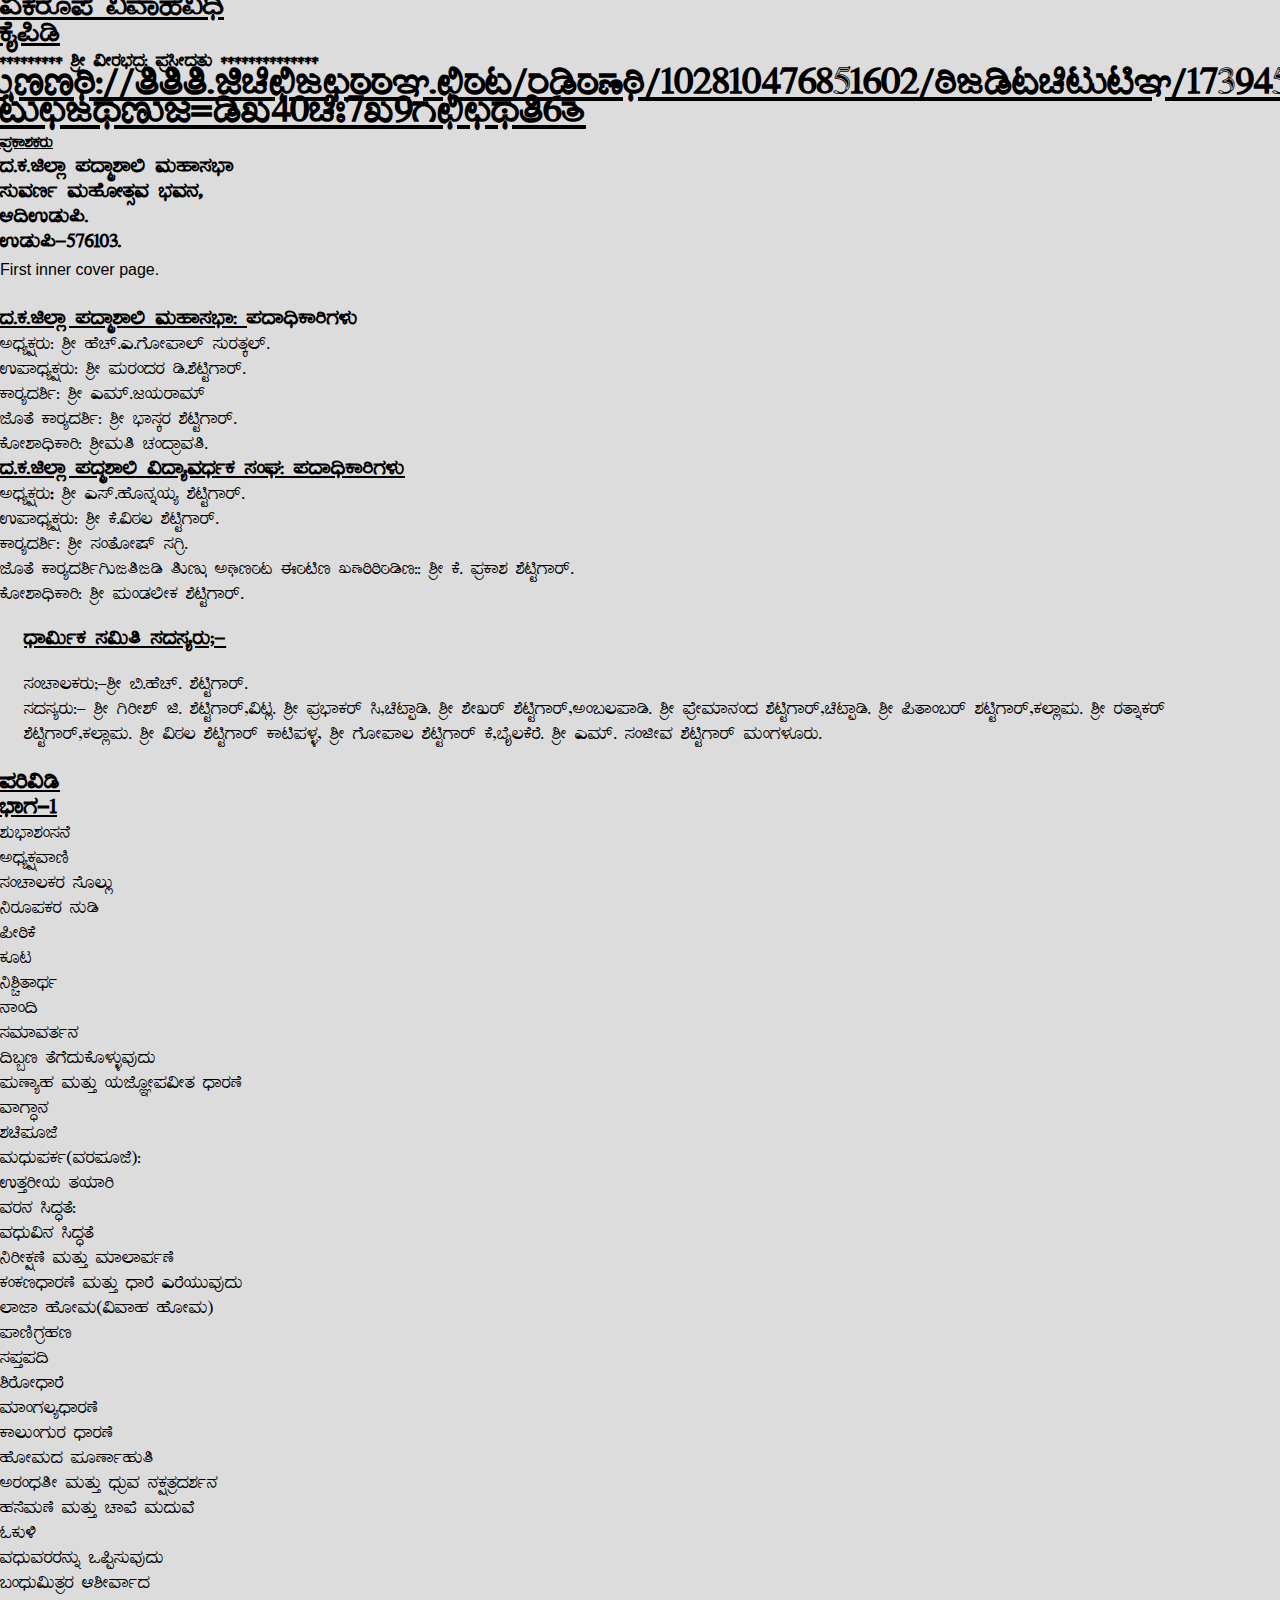
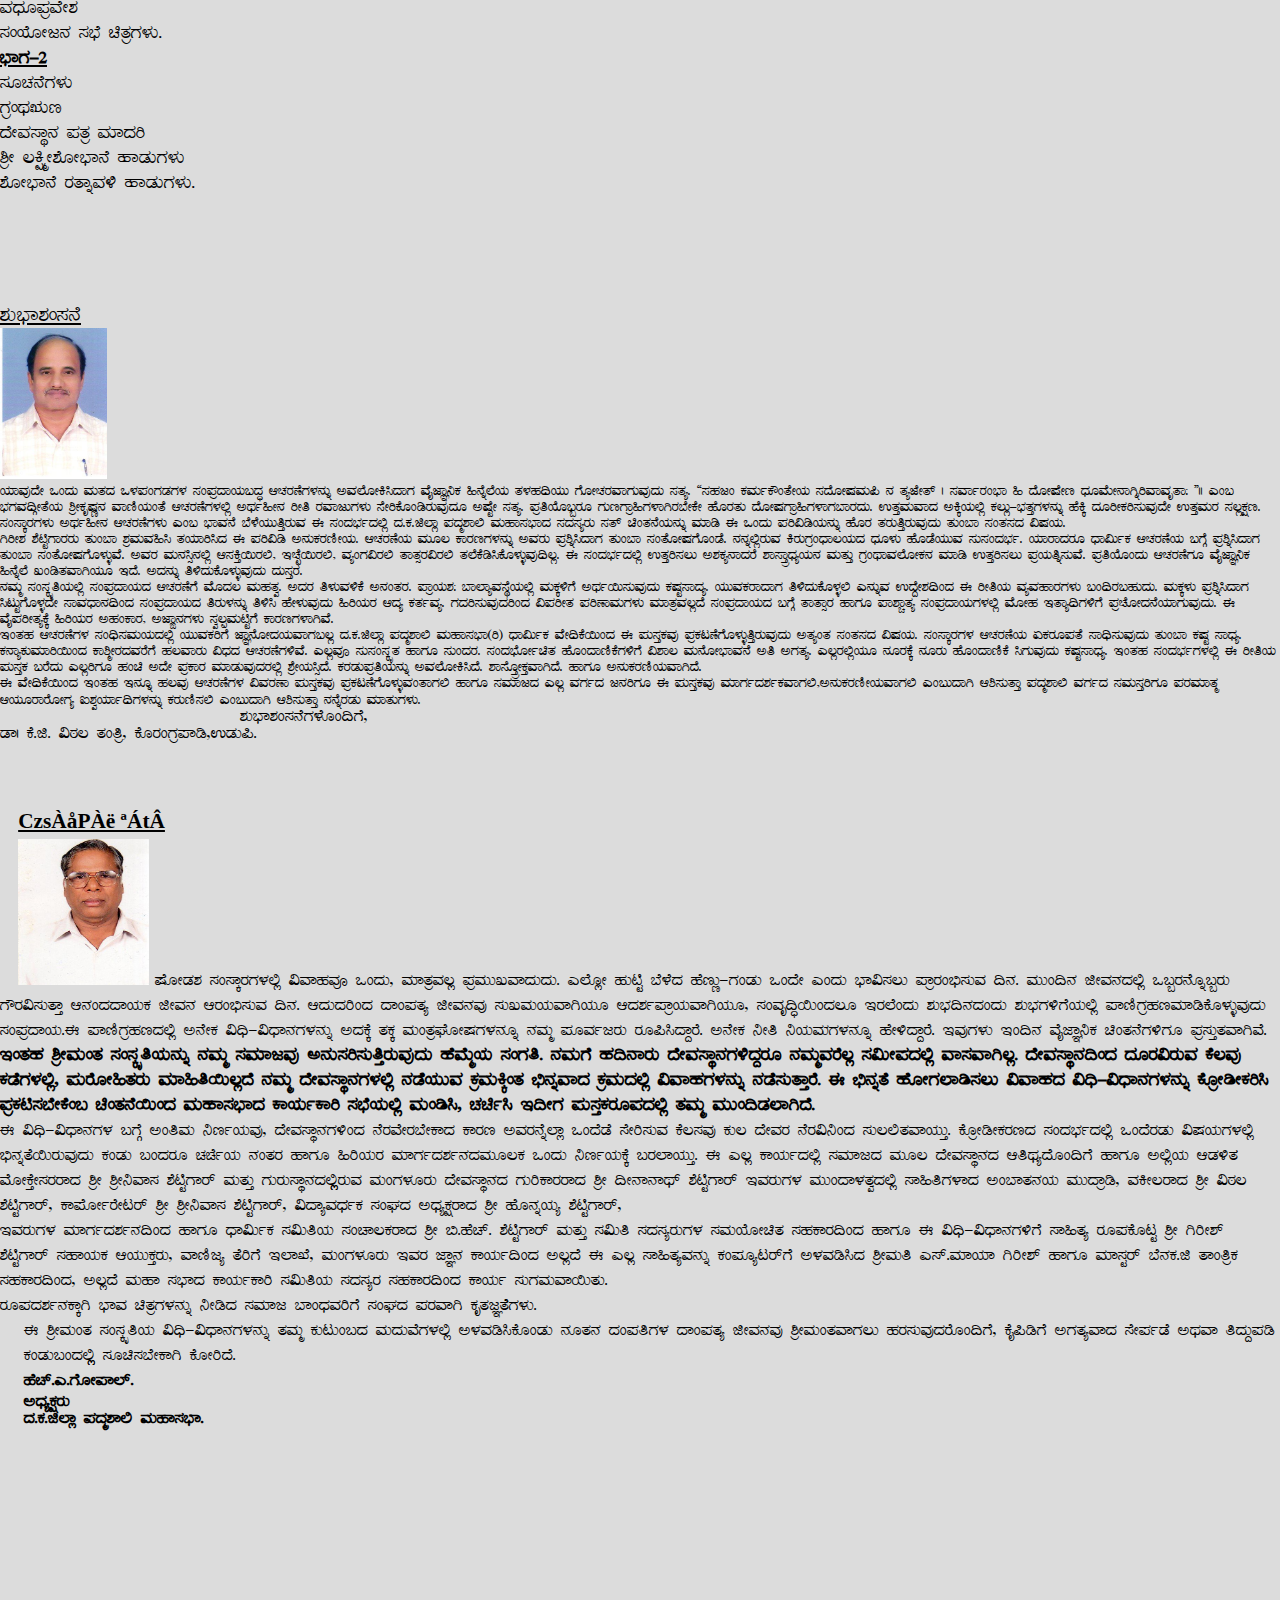
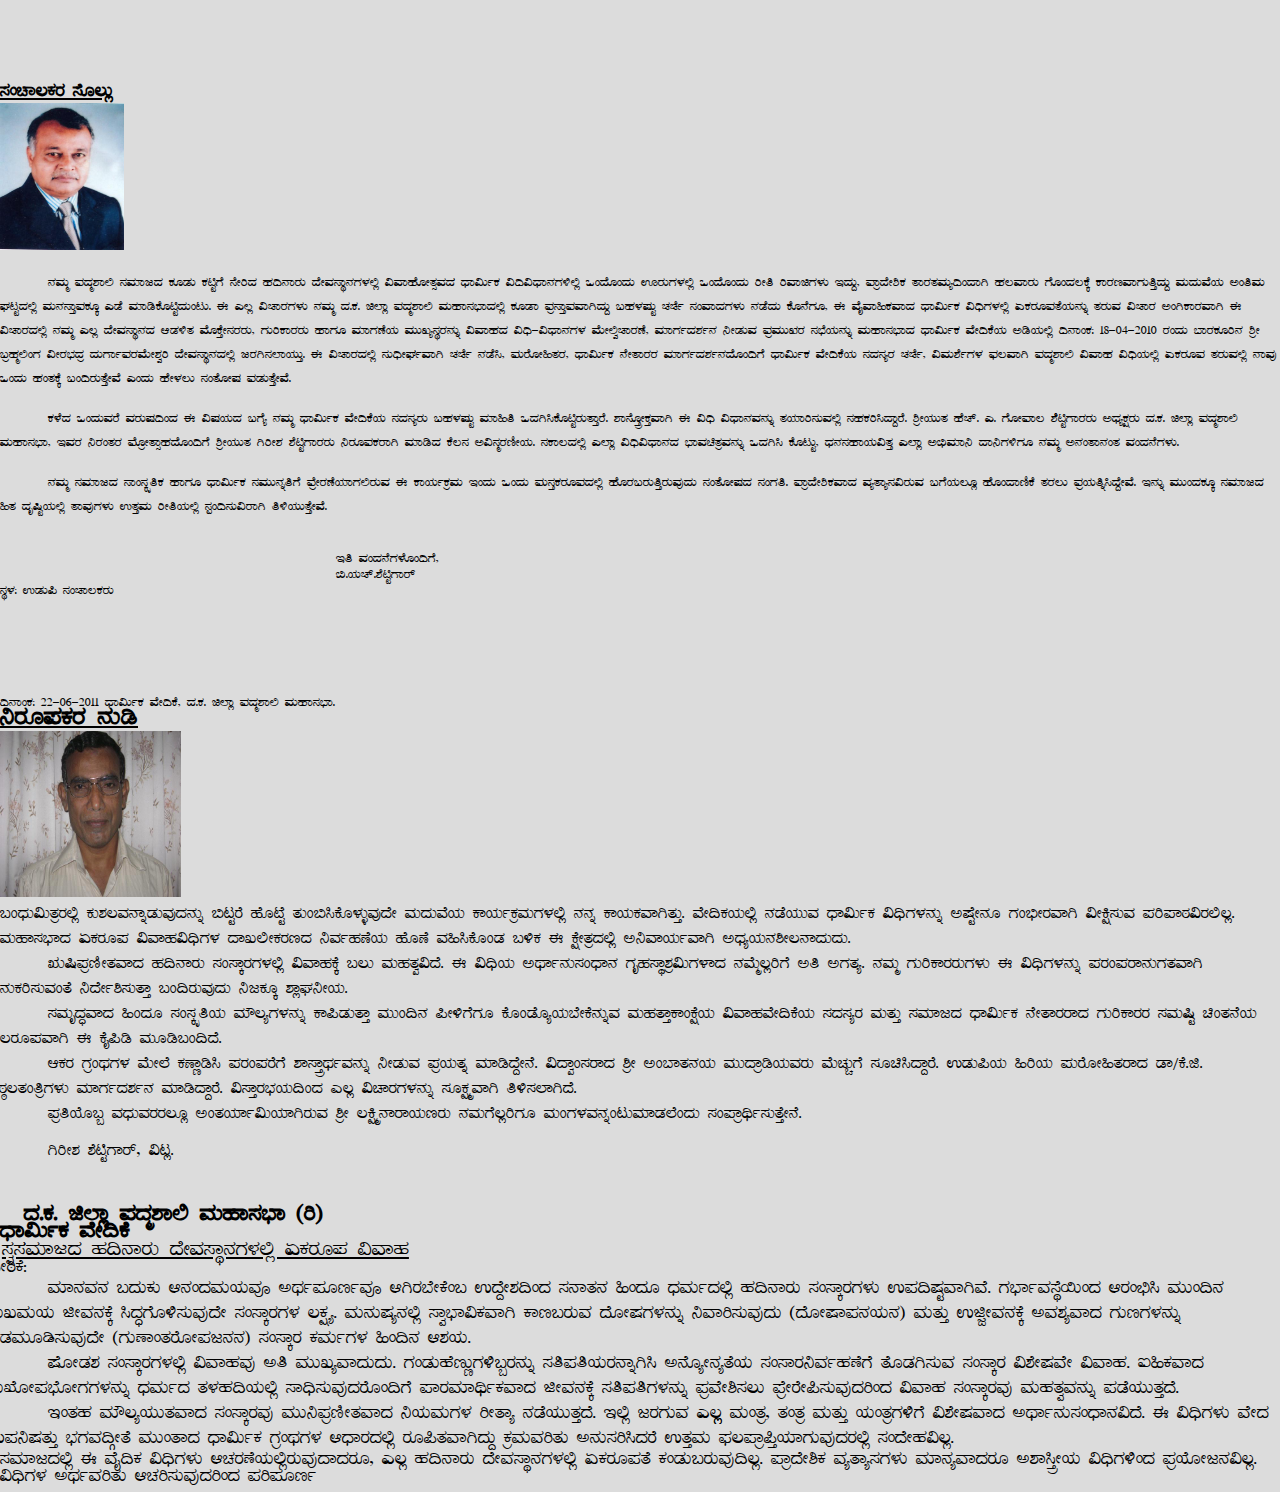
==== commit 9284a0c4: "Update index.html" ====
--- a/index.html
+++ b/index.html
@@ -2,7 +2,7 @@
 <html>
 <head>
 	<meta http-equiv="content-type" content="text/html; charset=utf-8"/>
-	<title></title>
+	
 	<meta name="generator" content="LibreOffice 7.3.7.2 (Linux)"/>
 	<meta name="created" content="00:00:00"/>
 	<meta name="changed" content="2023-12-24T20:21:35.432611708"/>
@@ -10,6 +10,84 @@
 		@page { size: 21.59cm 27.94cm; margin-left: 2.54cm; margin-right: 2.54cm; margin-top: 2.06cm; margin-bottom: 1.6cm }
 		p { line-height: 115%; text-align: left; orphans: 2; widows: 2; margin-bottom: 0.25cm; direction: ltr; background: transparent }
 	</style>
+
+
+    <meta http-equiv="Content-Type" content="text/html; charset=utf-8"/>
+    <script src="http://ajax.googleapis.com/ajax/libs/jquery/1.7.2/jquery.min.js" type="text/javascript" charset="utf-8"></script>
+    <script type="text/javascript">
+		(function($) {
+			$.fn.easyTabs = function(option) {
+				var param = jQuery.extend({ fadeSpeed: 'fast', defaultContent: 1, activeClass: 'active' }, option);
+				$(this).each(function() {
+					var thisId = '#' + this.id;
+					if ( param.defaultContent == '' )
+					{
+						param.defaultContent = 1;
+					}
+					if ( typeof param.defaultContent == 'number' )
+					{
+						var defaultTab = $(thisId + ' .tabs li:eq(' + (param.defaultContent - 1) + ') a').attr('href').substr(1);
+					}
+					else
+					{
+						var defaultTab = param.defaultContent;
+					}
+					$(thisId + ' .tabs li a').each(function() {
+						var tabToHide = $(this).attr('href').substr(1);
+						$('#' + tabToHide).addClass('easytabs-tab-content');
+					});
+					hideAll();
+					changeContent(defaultTab);
+
+					function hideAll() {$(thisId + ' .easytabs-tab-content').hide();}
+
+					function changeContent(tabId)
+					{
+						hideAll();
+						$(thisId + ' .tabs li').removeClass(param.activeClass);
+						$(thisId + ' .tabs li a[href=#' + tabId + ']').closest('li').addClass(param.activeClass);
+						if ( param.fadeSpeed != 'none' )
+						{
+							$(thisId + ' #' + tabId).fadeIn(param.fadeSpeed);
+						}
+						else
+						{
+							$(thisId + ' #' + tabId).show();
+						}
+					}
+
+					$(thisId + ' .tabs li').click(function() {
+						var tabId = $(this).find('a').attr('href').substr(1);
+						changeContent(tabId);
+						return false;
+					});
+				});
+			}
+		})(jQuery);
+    </script>
+    <link rel="stylesheet" href="specimen_files/specimen_stylesheet.css" type="text/css" charset="utf-8"/>
+    <link rel="stylesheet" href="stylesheet.css" type="text/css" charset="utf-8"/>
+
+    <style type="text/css">
+        		body {
+			font-family: 'nudi_02_eregular';
+        		}
+
+            </style>
+
+    <title>Nudi 02 e Regular Specimen</title>
+
+
+    <script type="text/javascript" charset="utf-8">
+		$(document).ready(function() {
+			$('#container').easyTabs({ defaultContent: 1 });
+		});
+    </script>
+
+
+
+
+	
 </head>
 <body lang="en-US" link="#000080" vlink="#800000" dir="ltr"><p style="line-height: 150%; margin-bottom: 0cm">
   <font face="Nudi 02 e, serif"><font size="6" style="font-size: 26pt"><u><b>KPÀgÀÆ¥À
@@ -667,4 +745,4 @@
 ¥ÀæAiÉÆÃd£À«®è. «¢üUÀ¼À CxÀðªÀjvÀÄ
 DZÀj¸ÀÄªÀÅzÀjAzÀ ¥Àj¥ÀÆtð</font></font></p>
 </body>
-</html>+</html>
--- a/specimen_files/specimen_stylesheet.css
+++ b/specimen_files/specimen_stylesheet.css
@@ -0,0 +1,502 @@
+@import url('grid_12-825-55-15.css');
+
+/*  
+	CSS Reset by Eric Meyer - Released under Public Domain
+    http://meyerweb.com/eric/tools/css/reset/
+*/
+html, body, div, span, applet, object, iframe,
+h1, h2, h3, h4, h5, h6, p, blockquote, pre,
+a, abbr, acronym, address, big, cite, code,
+del, dfn, em, font, img, ins, kbd, q, s, samp,
+small, strike, strong, sub, sup, tt, var,
+b, u, i, center, dl, dt, dd, ol, ul, li,
+fieldset, form, label, legend, table,
+caption, tbody, tfoot, thead, tr, th, td {
+	margin:         0;
+	padding:        0;
+	border:         0;
+	outline:        0;
+	font-size:      100%;
+	vertical-align: baseline;
+	background:     transparent;
+}
+
+body {
+	line-height: 1;
+}
+
+ol, ul {
+	list-style: none;
+}
+
+blockquote, q {
+	quotes: none;
+}
+
+blockquote:before, blockquote:after,
+q:before, q:after {
+	content: '';
+	content: none;
+}
+
+:focus {
+	outline: 0;
+}
+
+ins {
+	text-decoration: none;
+}
+
+del {
+	text-decoration: line-through;
+}
+
+table {
+	border-collapse: collapse;
+	border-spacing:  0;
+}
+
+
+body {
+	color:            #000;
+	background-color: #dcdcdc;
+}
+
+a {
+	text-decoration: none;
+	color:           #1883ba;
+}
+
+h1 {
+	font-size:     32px;
+	font-weight:   normal;
+	font-style:    normal;
+	margin-bottom: 18px;
+}
+
+h2 {
+	font-size: 18px;
+}
+
+#container {
+	width:  865px;
+	margin: 0px auto;
+}
+
+
+#header {
+	padding:          20px;
+	font-size:        36px;
+	background-color: #000;
+	color:            #fff;
+}
+
+#header span {
+	color: #666;
+}
+
+#main_content {
+	background-color: #fff;
+	padding:          60px 20px 20px;
+}
+
+
+#footer p {
+	margin:         0;
+	padding-top:    10px;
+	padding-bottom: 50px;
+	color:          #333;
+	font:           10px Arial, sans-serif;
+}
+
+.tabs {
+	width:            100%;
+	height:           31px;
+	background-color: #444;
+}
+
+.tabs li {
+	float:            left;
+	margin:           0;
+	overflow:         hidden;
+	background-color: #444;
+}
+
+.tabs li a {
+	display:         block;
+	color:           #fff;
+	text-decoration: none;
+	font:            bold 11px/11px 'Arial';
+	text-transform:  uppercase;
+	padding:         10px 15px;
+	border-right:    1px solid #fff;
+}
+
+.tabs li a:hover {
+	background-color: #00b3ff;
+
+}
+
+.tabs li.active a {
+	color:            #000;
+	background-color: #fff;
+}
+
+
+div.huge {
+
+	font-size:      300px;
+	line-height:    1em;
+	padding:        0;
+	letter-spacing: -.02em;
+	overflow:       hidden;
+}
+
+div.glyph_range {
+	font-size:   72px;
+	line-height: 1.1em;
+}
+
+.size10 {
+	font-size: 10px;
+}
+
+.size11 {
+	font-size: 11px;
+}
+
+.size12 {
+	font-size: 12px;
+}
+
+.size13 {
+	font-size: 13px;
+}
+
+.size14 {
+	font-size: 14px;
+}
+
+.size16 {
+	font-size: 16px;
+}
+
+.size18 {
+	font-size: 18px;
+}
+
+.size20 {
+	font-size: 20px;
+}
+
+.size24 {
+	font-size: 24px;
+}
+
+.size30 {
+	font-size: 30px;
+}
+
+.size36 {
+	font-size: 36px;
+}
+
+.size48 {
+	font-size: 48px;
+}
+
+.size60 {
+	font-size: 60px;
+}
+
+.size72 {
+	font-size: 72px;
+}
+
+.size90 {
+	font-size: 90px;
+}
+
+
+.psample_row1 {
+	height: 120px;
+}
+
+.psample_row1 {
+	height: 120px;
+}
+
+.psample_row2 {
+	height: 160px;
+}
+
+.psample_row3 {
+	height: 160px;
+}
+
+.psample_row4 {
+	height: 160px;
+}
+
+.psample {
+	overflow: hidden;
+	position: relative;
+}
+
+.psample p {
+	line-height: 1.3em;
+	display:     block;
+	overflow:    hidden;
+	margin:      0;
+}
+
+.psample span {
+	margin-right: .5em;
+}
+
+.white_blend {
+	width:            100%;
+	height:           61px;
+	background-image: url([data-uri]);
+	position:         absolute;
+	bottom:           0;
+}
+
+.black_blend {
+	width:            100%;
+	height:           61px;
+	background-image: url([data-uri]);
+	position:         absolute;
+	bottom:           0;
+}
+
+.fullreverse {
+	background:    #000 !important;
+	color:         #fff !important;
+	margin-left:   -20px;
+	padding-left:  20px;
+	margin-right:  -20px;
+	padding-right: 20px;
+	padding:       20px;
+	margin-bottom: 0;
+}
+
+
+.sample_table td {
+	padding-top:    3px;
+	padding-bottom: 5px;
+	padding-left:   5px;
+	vertical-align: middle;
+	line-height:    1.2em;
+}
+
+.sample_table td:first-child {
+	background-color: #eee;
+	text-align:       right;
+	padding-right:    5px;
+	padding-left:     0;
+	padding:          5px;
+	font:             11px/12px 'Courier New', Courier, mono;
+}
+
+code {
+	white-space:      pre;
+	background-color: #eee;
+	display:          block;
+	padding:          10px;
+	margin-bottom:    18px;
+	overflow:         auto;
+}
+
+
+.bottom, .last {
+	margin-bottom:  0 !important;
+	padding-bottom: 0 !important;
+}
+
+.box {
+	padding:       18px;
+	margin-bottom: 18px;
+	background:    #eee;
+}
+
+.reverse, .reversed {
+	background: #000 !important;
+	color:      #fff !important;
+	border:     none !important;
+}
+
+#bodycomparison {
+	position:    relative;
+	overflow:    hidden;
+	font-size:   72px;
+	height:      90px;
+	white-space: nowrap;
+}
+
+#bodycomparison div {
+	font-size:   72px;
+	line-height: 90px;
+	display:     inline;
+	margin:      0 15px 0 0;
+	padding:     0;
+}
+
+#bodycomparison div span {
+	font:     10px Arial;
+	position: absolute;
+	left:     0;
+}
+
+#xheight {
+	float:       none;
+	position:    absolute;
+	color:       #d9f3ff;
+	font-size:   72px;
+	line-height: 90px;
+}
+
+.fontbody {
+	position: relative;
+}
+
+.arialbody {
+	font-family: Arial;
+	position:    relative;
+}
+
+.verdanabody {
+	font-family: Verdana;
+	position:    relative;
+}
+
+.georgiabody {
+	font-family: Georgia;
+	position:    relative;
+}
+
+/* @group Layout page
+ */
+
+#layout h1 {
+	font-size:   36px;
+	line-height: 42px;
+	font-weight: normal;
+	font-style:  normal;
+}
+
+#layout h2 {
+	font-size:   24px;
+	line-height: 23px;
+	font-weight: normal;
+	font-style:  normal;
+}
+
+#layout h3 {
+	font-size:   22px;
+	line-height: 1.4em;
+	margin-top:  1em;
+	font-weight: normal;
+	font-style:  normal;
+}
+
+
+#layout p.byline {
+	font-size:     12px;
+	margin-top:    18px;
+	line-height:   12px;
+	margin-bottom: 0;
+}
+
+#layout p {
+	font-size:     14px;
+	line-height:   21px;
+	margin-bottom: .5em;
+}
+
+#layout p.large {
+	font-size:   18px;
+	line-height: 26px;
+}
+
+#layout .sidebar p {
+	font-size:   12px;
+	line-height: 1.4em;
+}
+
+#layout p.caption {
+	font-size:     10px;
+	margin-top:    -16px;
+	margin-bottom: 18px;
+}
+
+/* @end */
+
+/* @group Glyphs */
+
+#glyph_chart div {
+	background-color: #d9f3ff;
+	color:            black;
+	float:            left;
+	font-size:        36px;
+	height:           1.2em;
+	line-height:      1.2em;
+	margin-bottom:    1px;
+	margin-right:     1px;
+	text-align:       center;
+	width:            1.2em;
+	position:         relative;
+	padding:          .6em .2em .2em;
+}
+
+#glyph_chart div p {
+	position:         absolute;
+	left:             0;
+	top:              0;
+	display:          block;
+	text-align:       center;
+	font:             bold 9px Arial, sans-serif;
+	background-color: #3a768f;
+	width:            100%;
+	color:            #fff;
+	padding:          2px 0;
+}
+
+
+#glyphs h1 {
+	font-family: Arial, sans-serif;
+}
+
+/* @end */
+
+/* @group Installing */
+
+#installing {
+	font: 13px Arial, sans-serif;
+}
+
+#installing p,
+#glyphs p {
+	line-height:   1.2em;
+	margin-bottom: 18px;
+	font:          13px Arial, sans-serif;
+}
+
+
+#installing h3 {
+	font-size:  15px;
+	margin-top: 18px;
+}
+
+/* @end */
+
+#rendering h1 {
+	font-family: Arial, sans-serif;
+}
+
+.render_table td {
+	font:           11px 'Courier New', Courier, mono;
+	vertical-align: middle;
+}
+
+
--- a/stylesheet.css
+++ b/stylesheet.css
@@ -0,0 +1,12 @@
+/*! Generated by Font Squirrel (https://www.fontsquirrel.com) on December 24, 2023 */
+
+
+
+@font-face {
+    font-family: 'nudi_02_eregular';
+    src: url('nudi_02_e_regular-webfont.woff2') format('woff2'),
+         url('nudi_02_e_regular-webfont.woff') format('woff');
+    font-weight: normal;
+    font-style: normal;
+
+}